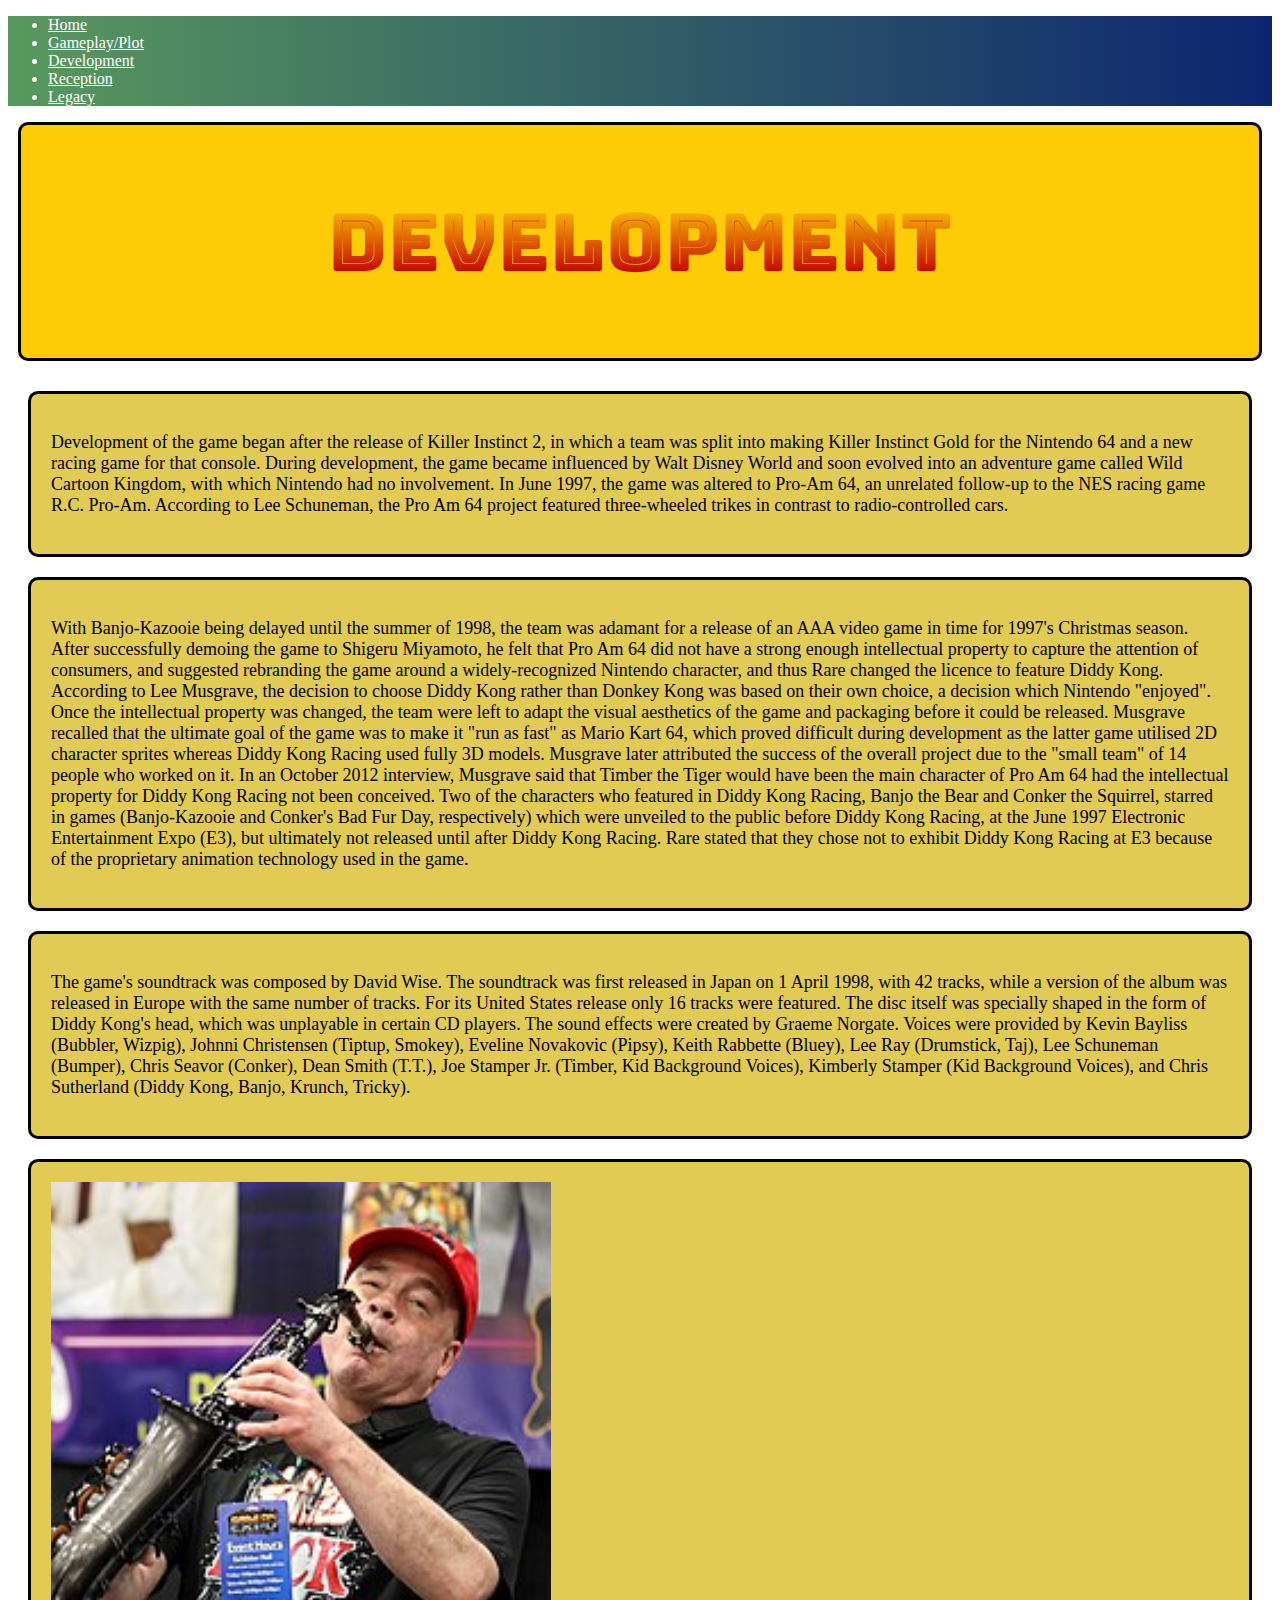
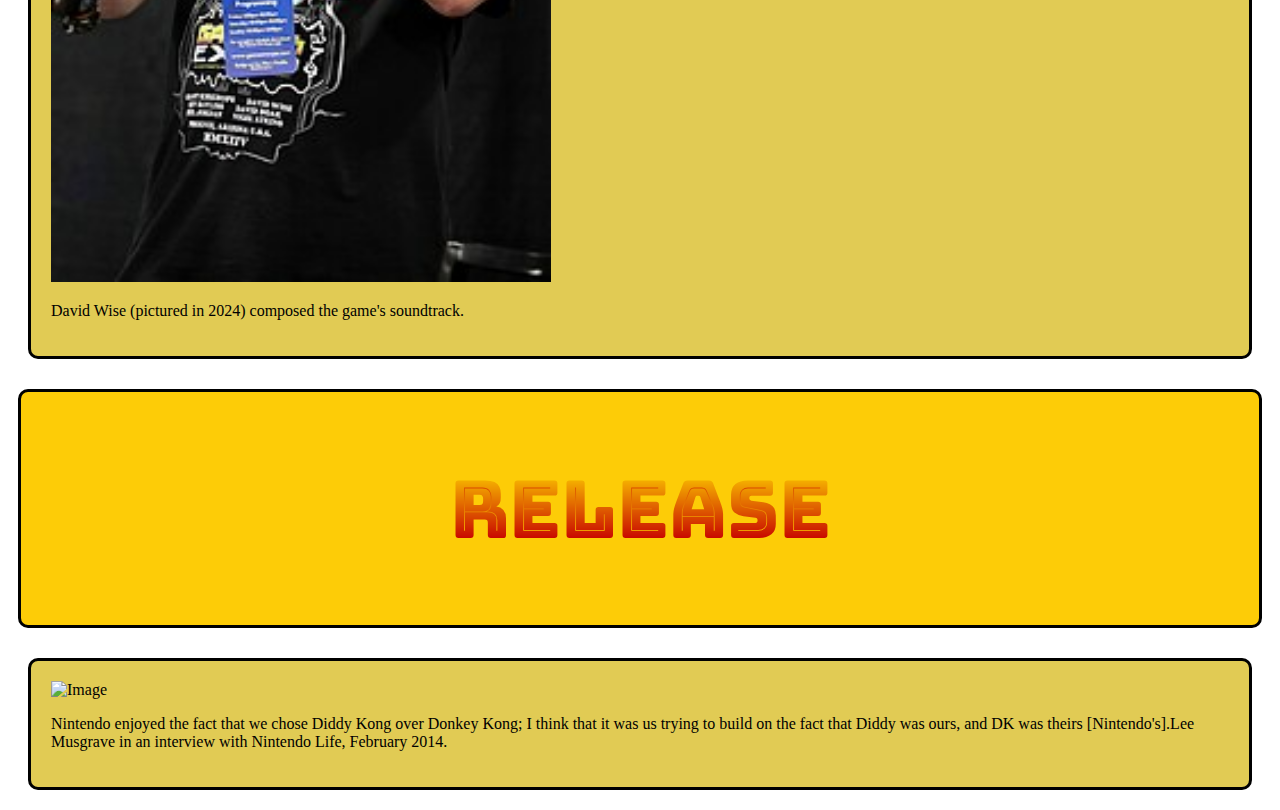
==== development.html @ 2c290278 "Merge branch 'main' of https://github.com/OliverRob06/DiddyKongRacing" ====
<!doctype html>
<html lang="en">
    <head>
        <title>Diddy Kong Racing - Development</title>
        <!-- Required meta tags -->
        <meta charset="utf-8" />
        <meta
            name="viewport"
            content="width=device-width, initial-scale=1, shrink-to-fit=no"
        />
        <!-- Bootstrap CSS v5.2.1 -->
        <link
            href="https://cdn.jsdelivr.net/npm/bootstrap@5.3.2/dist/css/bootstrap.min.css"
            rel="stylesheet"
            integrity="sha384-T3c6CoIi6uLrA9TneNEoa7RxnatzjcDSCmG1MXxSR1GAsXEV/Dwwykc2MPK8M2HN"
            crossorigin="anonymous"
        />
        <link rel="stylesheet" href="Style.css">
    </head>

    <body>
        <nav>
            <ul class="navUl nav nav-tabs" id="navId" role="tablist">
                <li class="main-item">
                    <a href="main.html" class="nav-link white-link"
                        >Home</a
                    >
                </li>
                <li class="plot-item" role="presentation">
                    <a href="Plot.html" class="nav-link white-link" 
                        >Gameplay/Plot</a
                    >
                </li>
                <li class="development-item" role="presentation">
                    <a href="development.html" class="nav-link white-link active"
                        >Development</a
                    >
                </li>
                <li class="Reception-item" role="presentation">
                    <a href="Reception.html" class="nav-link white-link" 
                        >Reception</a
                    >
                </li>
                <li class="legacy-item" role="presentation">
                    <a href="Legacy.html" class="nav-link white-link" 
                        >Legacy </a
                    >
                </li>
             </ul>

             <!-- Tab panes -->
             <div class="tab-content" id="myTabContent">
                <div class="tab-pane fade" id="main-item" role="tabpanel"></div>
                <div class="tab-pane fade" id="legacy-item" role="tabpanel"></div>
                <div class="tab-pane fade" id="Reception-item" role="tabpanel"></div>
                <div class="tab-pane fade" id="development-item" role="tabpanel"></div>
                <div class="tab-pane fade" id="plot-item" role="tabpanel"></div>
             </div>
        </nav>



        <main>
            <div class="container">
                <div class="row">
                    <div class="col-md"> 
                </div>
                    <div class="titles col-md">
                      <h1>Development</h1>
                </div>
                    <div class="col-md"> 
                    </div>
                </div> 
            </div>

            <div class="row my-4 ">
                <div class="col-md-8">
                    <div class="cardText divCardStyling para">
                        <p>Development of the game began after the release of Killer Instinct 2, in which a team
                        was split into making Killer Instinct Gold for the Nintendo 64 and a new racing game for 
                        that console. During development, the game became influenced by Walt Disney World and soon
                        evolved into an adventure game called Wild Cartoon Kingdom, with which Nintendo had no 
                        involvement. In June 1997, the game was altered to Pro-Am 64, an unrelated follow-up to 
                        the NES racing game R.C. Pro-Am. According to Lee Schuneman, the Pro Am 64 project featured
                        three-wheeled trikes in contrast to radio-controlled cars.</p>
                    </div>

                    <div class="cardText divCardStyling para">
                        <p>With Banjo-Kazooie being delayed until the summer of 1998, the team was adamant for a 
                        release of an AAA video game in time for 1997's Christmas season. After successfully demoing 
                        the game to Shigeru Miyamoto, he felt that Pro Am 64 did not have a strong enough intellectual 
                        property to capture the attention of consumers, and suggested rebranding the game around
                        a widely-recognized Nintendo character, and thus Rare changed the licence to feature 
                        Diddy Kong. According to Lee Musgrave, the decision to choose Diddy Kong rather than 
                        Donkey Kong was based on their own choice, a decision which Nintendo "enjoyed". 
                        Once the intellectual property was changed, the team were left to adapt the visual 
                        aesthetics of the game and packaging before it could be released. Musgrave 
                        recalled that the ultimate goal of the game was to make it "run as fast" as Mario Kart 64, 
                        which proved difficult during development as the latter game utilised 2D character sprites
                        whereas Diddy Kong Racing used fully 3D models. Musgrave later attributed the success
                        of the overall project due to the "small team" of 14 people who worked on it. 
                        In an October 2012 interview, Musgrave said that Timber the Tiger would have been
                        the main character of Pro Am 64 had the intellectual property for Diddy Kong Racing 
                        not been conceived. Two of the characters who featured in Diddy Kong Racing,
                        Banjo the Bear and Conker the Squirrel, starred in games (Banjo-Kazooie and Conker's 
                        Bad Fur Day, respectively) which were unveiled to the public before Diddy Kong Racing,
                        at the June 1997 Electronic Entertainment Expo (E3), but ultimately not released until 
                        after Diddy Kong Racing. Rare stated that they chose not to exhibit Diddy Kong 
                        Racing at E3 because of the proprietary animation technology used in the game.</p>
                    </div>

                    <div class="cardText divCardStyling para">
                        <p>The game's soundtrack was composed by David Wise. The soundtrack was first 
                        released in Japan on 1 April 1998, with 42 tracks, while a version of the 
                        album was released in Europe with the same number of tracks. For its United 
                        States release only 16 tracks were featured. The disc itself was specially shaped 
                        in the form of Diddy Kong's head, which was unplayable in certain CD players. 
                        The sound effects were created by Graeme Norgate. Voices were provided by Kevin 
                        Bayliss (Bubbler, Wizpig), Johnni Christensen (Tiptup, Smokey), 
                        Eveline Novakovic (Pipsy), Keith Rabbette (Bluey), Lee Ray (Drumstick, Taj),
                        Lee Schuneman (Bumper), Chris Seavor (Conker), Dean Smith (T.T.),
                        Joe Stamper Jr. (Timber, Kid Background Voices), Kimberly Stamper 
                        (Kid Background Voices), and Chris Sutherland (Diddy Kong, Banjo, Krunch, Tricky).</p>
                    </div>
               </div>

                <div class="col-md-4">
                    <div class="card shadow-lg fw-bold divCardStyling text-center">
                        <img src="david_wise.jpg" class="w-100 d-block rounded border border-3 border-dark img-fluid" height="700" width="500" alt="Image">
                
                        <div class="card-body">
                            <p class="card-text">David Wise (pictured in 2024) composed the game's soundtrack.</p>
                        </div>
                    </div>
                </div>
            </div>

            <div class="container">
                <div class="row">
                    <div class="col-md"></div>

                    <div class="titles col-md">
                        <h1>Release</h1>
                    </div>

                    <div class="col-md"></div>
                </div> 
            </div>
            <div class="row my-4 ">
                <div class="col-md-8">

                </div>
            </div>
            
            <div class="col-md-4">
                <div class="card shadow-lg fw-bold divCardStyling text-center">
                    <img src="diddy.jpg" class="w-100 d-block rounded border border-3 border-dark img-fluid" height="700" width="500" alt="Image">
            
                    <div class="card-body">
                        <p class="card-text">
                            Nintendo enjoyed the fact that we chose Diddy Kong over Donkey Kong; 
                            I think that it was us trying to build on the fact that Diddy was ours, 
                            and DK was theirs [Nintendo's].Lee Musgrave in an interview with 
                            Nintendo Life, February 2014.
                        </p>
                    </div>
                </div>
            </div>
        </div>

                
        </main>

                                                          
    
        </main>
        <footer>
            <!-- place footer here -->
        </footer>
        <!-- Bootstrap JavaScript Libraries -->
        <script
            src="https://cdn.jsdelivr.net/npm/@popperjs/core@2.11.8/dist/umd/popper.min.js"
            integrity="sha384-I7E8VVD/ismYTF4hNIPjVp/Zjvgyol6VFvRkX/vR+Vc4jQkC+hVqc2pM8ODewa9r"
            crossorigin="anonymous"
        ></script>

        <script
            src="https://cdn.jsdelivr.net/npm/bootstrap@5.3.2/dist/js/bootstrap.min.js"
            integrity="sha384-BBtl+eGJRgqQAUMxJ7pMwbEyER4l1g+O15P+16Ep7Q9Q+zqX6gSbd85u4mG4QzX+"
            crossorigin="anonymous"
        ></script>
    </body>
</html>
---- Style.css ----
/* Nav Bar */
nav {
    position: sticky;
    top: 0;
    color: white;
    z-index: 10;
}

.navUl {
    background-image: linear-gradient(90deg, #58995Eff, #0D2570ff);
}

.white-link {
    color: white;
}

/* Main body CSS */
body {
    /* background-color: #383534; */
    background-image: url("DKBackground.jpg");
    background-attachment: fixed;
    background-size: contain;
    background-position: center center;
    color: black;
}

/* #cardText {} */

.divCardStyling {
    background-color: #dcc338db;
    border: 3px solid black;
    border-radius: 10px;
    padding: 20px;
    margin: 20px;
}

#cardHeaderId{
    font-size: 40px;
    text-align: center;
    background-color: #fdcc07;
    border: 3px solid black;
    border-radius: 10px;
    padding: 10px;
    margin: 10px; 
}


#boxArt {
    width: 550px;
    height: 350px;
    border: black 5px double;
    border-radius: 10px;
    margin-bottom: 35px;
    justify-content: center;
}

#title {
    justify-content: center;
    margin: 20px;
}

.column {
    float: left;
    width: 50%;
}


.row:after {
    content: "";
    display: table;
    clear: both;
}

td {
    padding: 5px;
    margin: 10px;
    text-align: center;
    border: 1px solid black;
    border-radius: 5px;
 
}


.plot {
    padding: 10px;
    margin: 10px;
    text-align: center;
    border: black 3px solid;
    border-radius: 10px;
    font-size: 18px;
}
.para {
    font-size: 18px;
}

table, td {
    border: 1.5px solid black;
    border-collapse: separate;
}


.titles {
    font-family: 'Custom-Font';
    font-size: 40px;
    font-weight: bold;
    text-align: center;
    background-color: #fdcc07;
    border: 3px solid black;
    border-radius: 10px;
    padding: 10px;
    margin: 10px;
}

.main {
    background-color: transparent;
}

.receptionMain {
    border: 2px solid black;
    background-color: #dcc338db;
    margin: 20px;
    padding: 20px;
    border-radius: 20px;
    text-align: right;
}

@font-face {
    font-family: 'Custom-Font';
    src: url('BungeeSpice-Regular.ttf');
}

/* Legacy CSS */

.GDKRacing {
    padding-bottom: 20px !important;
}

/* Optional: you can reintroduce grid layout below if needed */
/*
.container {
    display: inline-grid;
    grid-template-columns: [first] 40px [line2] 50px [line3] auto [col4-start] 50px [five] 40px [end];
    grid-template-rows: [row1-start] 25% [row1-end] 100px [third-line] auto [last-line];
}

#LSideBar {
    grid-column-start: span 1;
    grid-column-end: 2;
}
*/

/* test */

/* COLOR REFERENCES (comments only, for dev reference) */
/*
--sapphire: #154DCDff;
--earth-yellow: #F6BD6Dff;
--poppy: #DE2D35ff;
--shamrock-green: #58995Eff;
--royal-blue-traditional: #0D2570ff;
*/
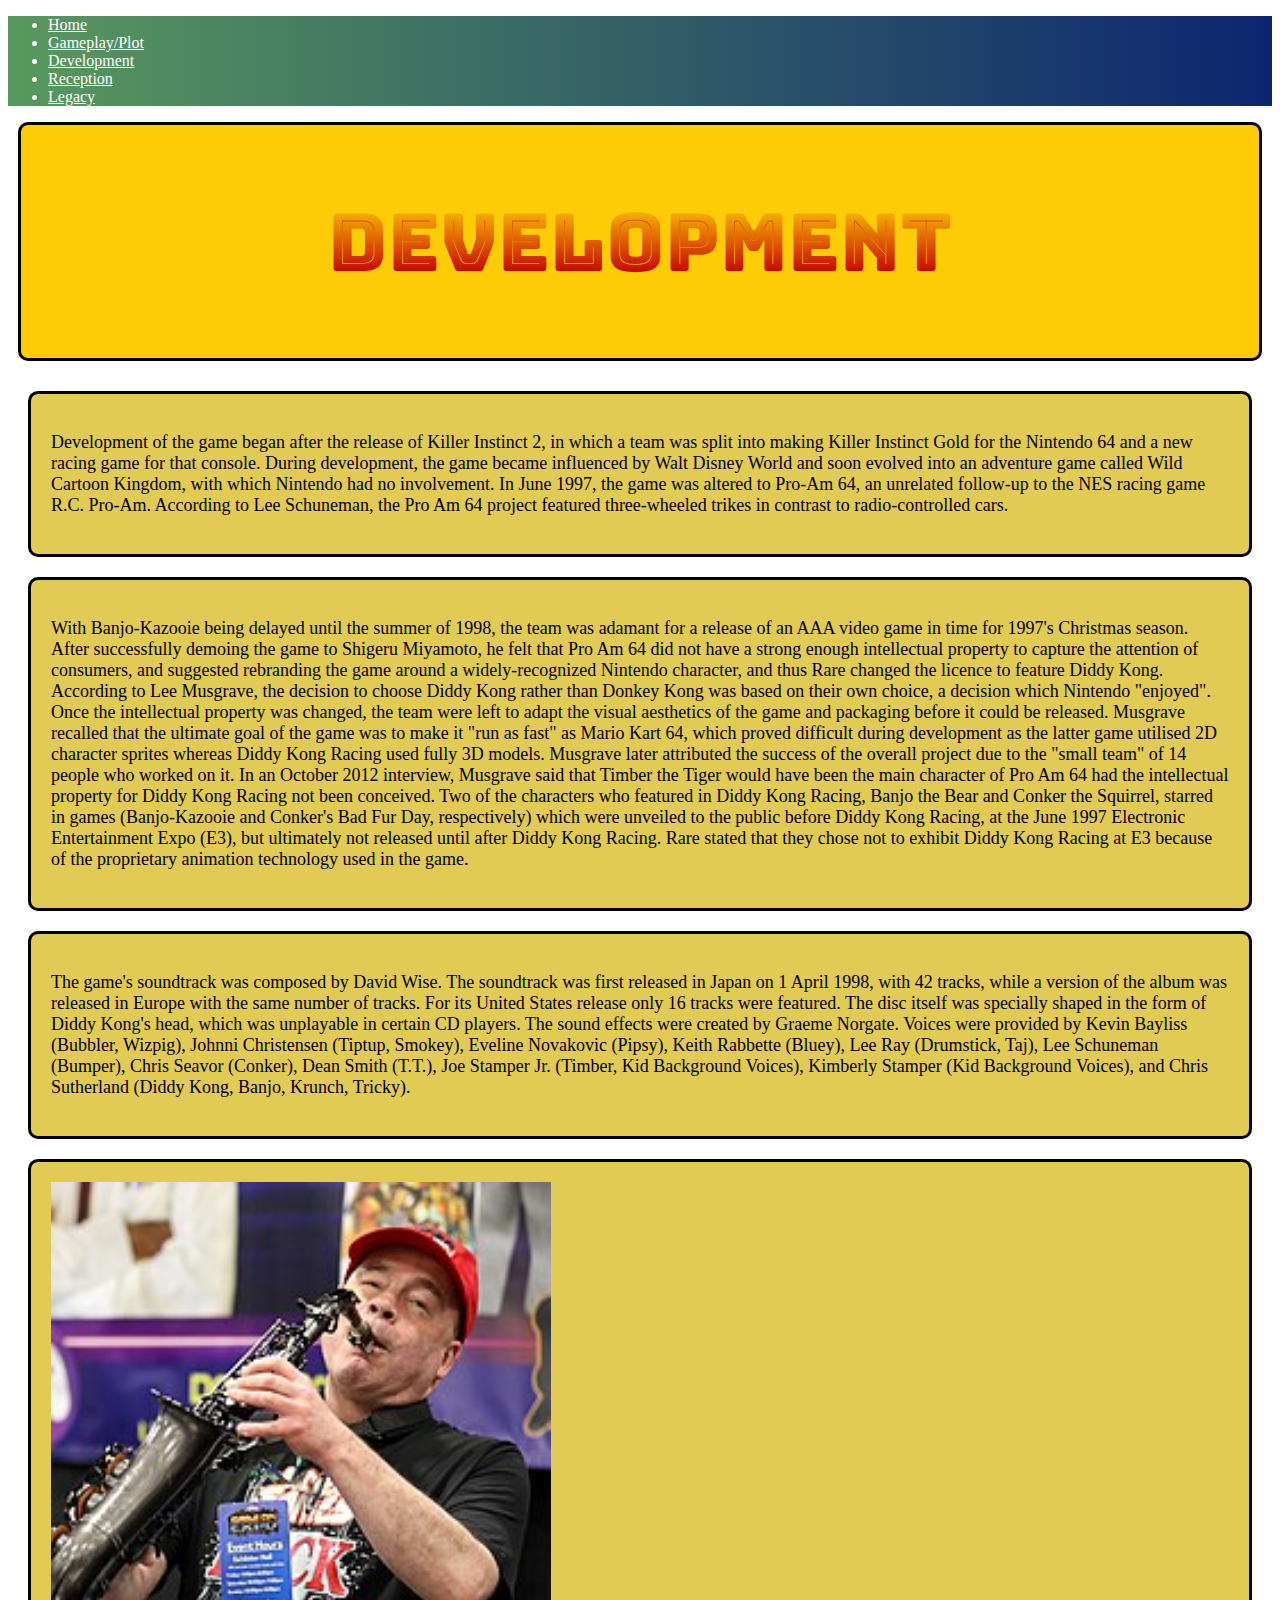
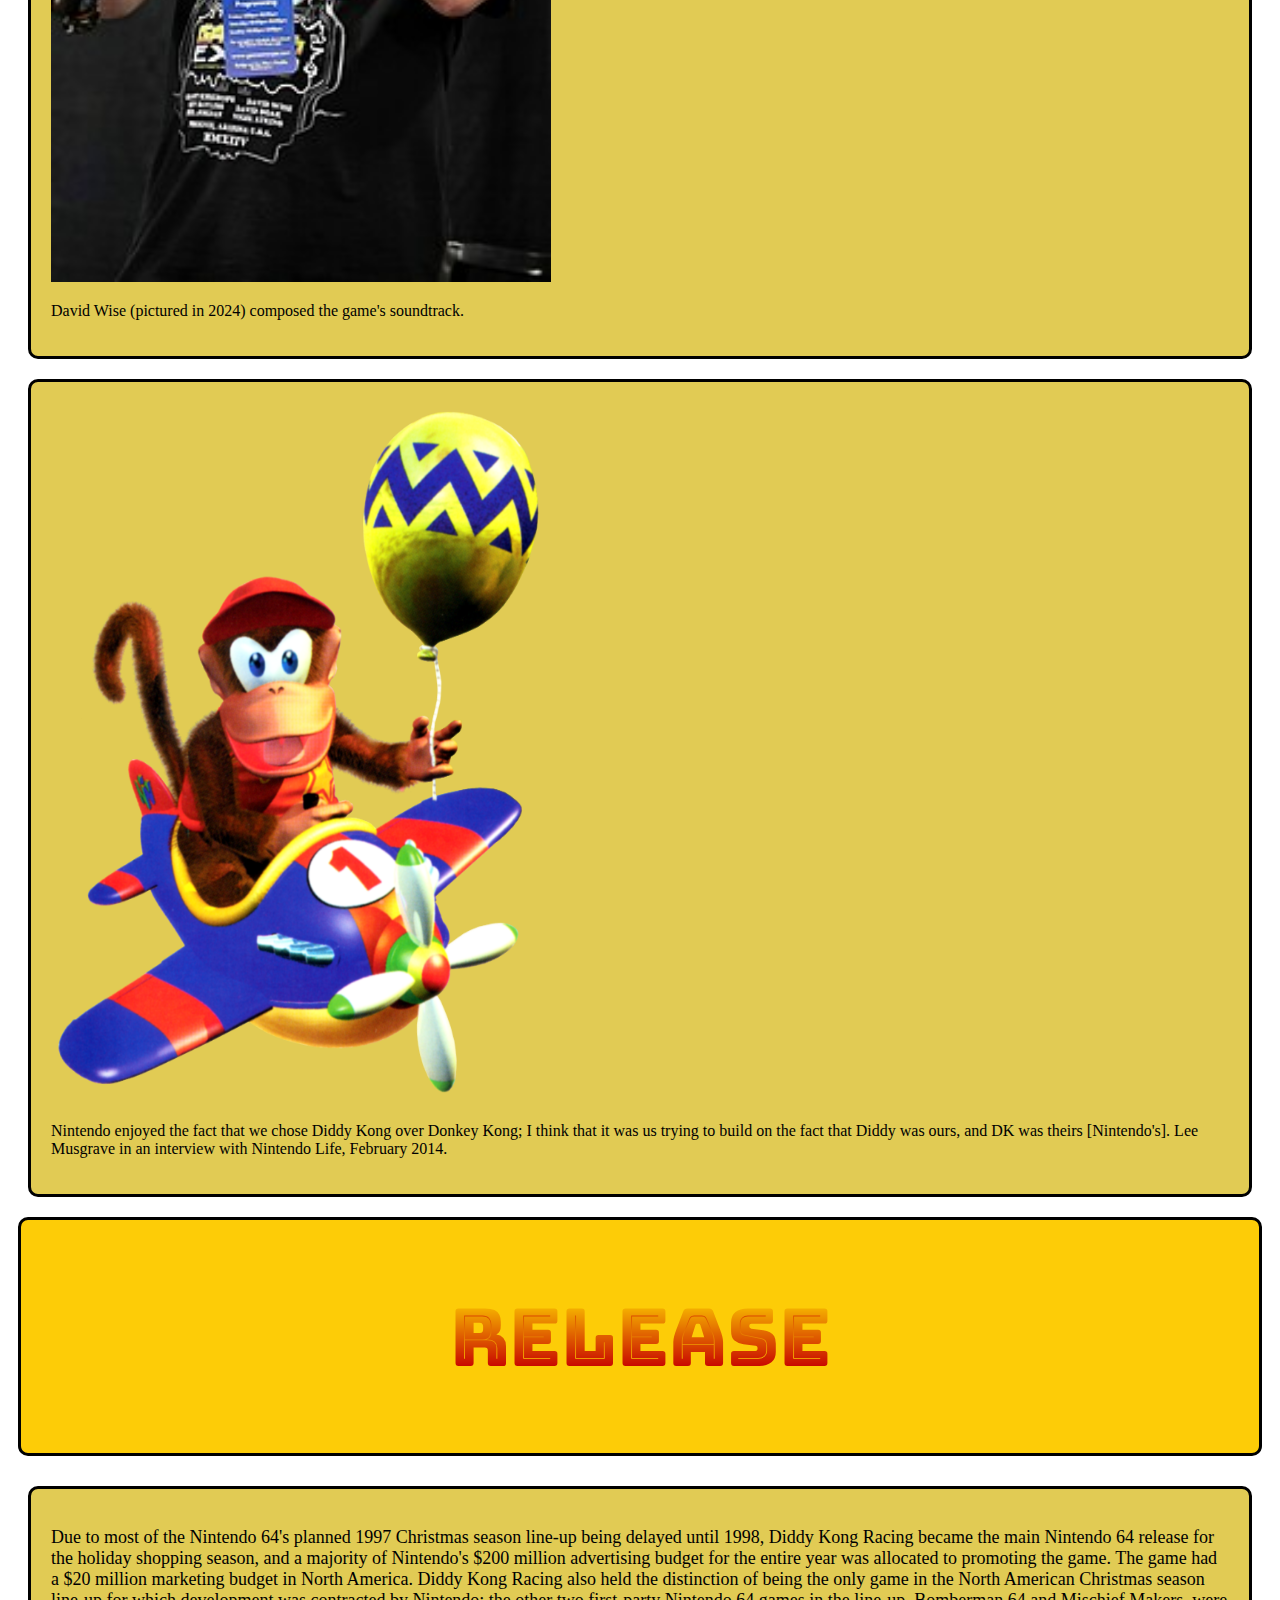
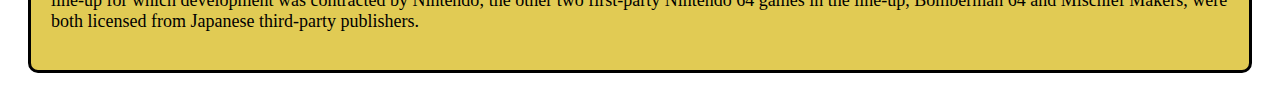
==== commit d0ea10e1: "added columns in column and text for release" ====
--- a/development.html
+++ b/development.html
@@ -63,112 +63,136 @@
         <main>
             <div class="container">
                 <div class="row">
-                    <div class="col-md"> 
-                </div>
+                    <div class="col-md"></div>
+
                     <div class="titles col-md">
-                      <h1>Development</h1>
-                </div>
-                    <div class="col-md"> 
-                    </div>
-                </div> 
-            </div>
-
-            <div class="row my-4 ">
-                <div class="col-md-8">
-                    <div class="cardText divCardStyling para">
-                        <p>Development of the game began after the release of Killer Instinct 2, in which a team
-                        was split into making Killer Instinct Gold for the Nintendo 64 and a new racing game for 
-                        that console. During development, the game became influenced by Walt Disney World and soon
-                        evolved into an adventure game called Wild Cartoon Kingdom, with which Nintendo had no 
-                        involvement. In June 1997, the game was altered to Pro-Am 64, an unrelated follow-up to 
-                        the NES racing game R.C. Pro-Am. According to Lee Schuneman, the Pro Am 64 project featured
-                        three-wheeled trikes in contrast to radio-controlled cars.</p>
-                    </div>
-
-                    <div class="cardText divCardStyling para">
-                        <p>With Banjo-Kazooie being delayed until the summer of 1998, the team was adamant for a 
-                        release of an AAA video game in time for 1997's Christmas season. After successfully demoing 
-                        the game to Shigeru Miyamoto, he felt that Pro Am 64 did not have a strong enough intellectual 
-                        property to capture the attention of consumers, and suggested rebranding the game around
-                        a widely-recognized Nintendo character, and thus Rare changed the licence to feature 
-                        Diddy Kong. According to Lee Musgrave, the decision to choose Diddy Kong rather than 
-                        Donkey Kong was based on their own choice, a decision which Nintendo "enjoyed". 
-                        Once the intellectual property was changed, the team were left to adapt the visual 
-                        aesthetics of the game and packaging before it could be released. Musgrave 
-                        recalled that the ultimate goal of the game was to make it "run as fast" as Mario Kart 64, 
-                        which proved difficult during development as the latter game utilised 2D character sprites
-                        whereas Diddy Kong Racing used fully 3D models. Musgrave later attributed the success
-                        of the overall project due to the "small team" of 14 people who worked on it. 
-                        In an October 2012 interview, Musgrave said that Timber the Tiger would have been
-                        the main character of Pro Am 64 had the intellectual property for Diddy Kong Racing 
-                        not been conceived. Two of the characters who featured in Diddy Kong Racing,
-                        Banjo the Bear and Conker the Squirrel, starred in games (Banjo-Kazooie and Conker's 
-                        Bad Fur Day, respectively) which were unveiled to the public before Diddy Kong Racing,
-                        at the June 1997 Electronic Entertainment Expo (E3), but ultimately not released until 
-                        after Diddy Kong Racing. Rare stated that they chose not to exhibit Diddy Kong 
-                        Racing at E3 because of the proprietary animation technology used in the game.</p>
-                    </div>
-
-                    <div class="cardText divCardStyling para">
-                        <p>The game's soundtrack was composed by David Wise. The soundtrack was first 
-                        released in Japan on 1 April 1998, with 42 tracks, while a version of the 
-                        album was released in Europe with the same number of tracks. For its United 
-                        States release only 16 tracks were featured. The disc itself was specially shaped 
-                        in the form of Diddy Kong's head, which was unplayable in certain CD players. 
-                        The sound effects were created by Graeme Norgate. Voices were provided by Kevin 
-                        Bayliss (Bubbler, Wizpig), Johnni Christensen (Tiptup, Smokey), 
-                        Eveline Novakovic (Pipsy), Keith Rabbette (Bluey), Lee Ray (Drumstick, Taj),
-                        Lee Schuneman (Bumper), Chris Seavor (Conker), Dean Smith (T.T.),
-                        Joe Stamper Jr. (Timber, Kid Background Voices), Kimberly Stamper 
-                        (Kid Background Voices), and Chris Sutherland (Diddy Kong, Banjo, Krunch, Tricky).</p>
-                    </div>
-               </div>
-
-                <div class="col-md-4">
-                    <div class="card shadow-lg fw-bold divCardStyling text-center">
-                        <img src="david_wise.jpg" class="w-100 d-block rounded border border-3 border-dark img-fluid" height="700" width="500" alt="Image">
-                
-                        <div class="card-body">
-                            <p class="card-text">David Wise (pictured in 2024) composed the game's soundtrack.</p>
-                        </div>
-                    </div>
-                </div>
-            </div>
-
-            <div class="container">
-                <div class="row">
-                    <div class="col-md"></div>
-
-                    <div class="titles col-md">
-                        <h1>Release</h1>
+                        <h1>Development</h1>
                     </div>
 
                     <div class="col-md"></div>
                 </div> 
             </div>
+
             <div class="row my-4 ">
-                <div class="col-md-8">
-
+                <div class="col-md-6">
+                    <div class="cardText divCardStyling para">
+                        <p>
+                            Development of the game began after the release of Killer Instinct 2, in which a team
+                            was split into making Killer Instinct Gold for the Nintendo 64 and a new racing game for 
+                            that console. During development, the game became influenced by Walt Disney World and soon
+                            evolved into an adventure game called Wild Cartoon Kingdom, with which Nintendo had no 
+                            involvement. In June 1997, the game was altered to Pro-Am 64, an unrelated follow-up to 
+                            the NES racing game R.C. Pro-Am. According to Lee Schuneman, the Pro Am 64 project featured
+                            three-wheeled trikes in contrast to radio-controlled cars.
+                        </p>
+                    </div>
+
+                    <div class="cardText divCardStyling para">
+                        <p>
+                            With Banjo-Kazooie being delayed until the summer of 1998, the team was adamant for a 
+                            release of an AAA video game in time for 1997's Christmas season. After successfully demoing 
+                            the game to Shigeru Miyamoto, he felt that Pro Am 64 did not have a strong enough intellectual 
+                            property to capture the attention of consumers, and suggested rebranding the game around
+                            a widely-recognized Nintendo character, and thus Rare changed the licence to feature 
+                            Diddy Kong. According to Lee Musgrave, the decision to choose Diddy Kong rather than 
+                            Donkey Kong was based on their own choice, a decision which Nintendo "enjoyed". 
+                            Once the intellectual property was changed, the team were left to adapt the visual 
+                            aesthetics of the game and packaging before it could be released. Musgrave 
+                            recalled that the ultimate goal of the game was to make it "run as fast" as Mario Kart 64, 
+                            which proved difficult during development as the latter game utilised 2D character sprites
+                            whereas Diddy Kong Racing used fully 3D models. Musgrave later attributed the success
+                            of the overall project due to the "small team" of 14 people who worked on it. 
+                            In an October 2012 interview, Musgrave said that Timber the Tiger would have been
+                            the main character of Pro Am 64 had the intellectual property for Diddy Kong Racing 
+                            not been conceived. Two of the characters who featured in Diddy Kong Racing,
+                            Banjo the Bear and Conker the Squirrel, starred in games (Banjo-Kazooie and Conker's 
+                            Bad Fur Day, respectively) which were unveiled to the public before Diddy Kong Racing,
+                            at the June 1997 Electronic Entertainment Expo (E3), but ultimately not released until 
+                            after Diddy Kong Racing. Rare stated that they chose not to exhibit Diddy Kong 
+                            Racing at E3 because of the proprietary animation technology used in the game.
+                        </p>
+                    </div>
+
+                    <div class="cardText divCardStyling para">
+                        <p>
+                            The game's soundtrack was composed by David Wise. The soundtrack was first 
+                            released in Japan on 1 April 1998, with 42 tracks, while a version of the 
+                            album was released in Europe with the same number of tracks. For its United 
+                            States release only 16 tracks were featured. The disc itself was specially shaped 
+                            in the form of Diddy Kong's head, which was unplayable in certain CD players. 
+                            The sound effects were created by Graeme Norgate. Voices were provided by Kevin 
+                            Bayliss (Bubbler, Wizpig), Johnni Christensen (Tiptup, Smokey), 
+                            Eveline Novakovic (Pipsy), Keith Rabbette (Bluey), Lee Ray (Drumstick, Taj),
+                            Lee Schuneman (Bumper), Chris Seavor (Conker), Dean Smith (T.T.),
+                            Joe Stamper Jr. (Timber, Kid Background Voices), Kimberly Stamper 
+                            (Kid Background Voices), and Chris Sutherland (Diddy Kong, Banjo, Krunch, Tricky).
+                        </p>
+                    </div>
                 </div>
-            </div>
-            
-            <div class="col-md-4">
-                <div class="card shadow-lg fw-bold divCardStyling text-center">
-                    <img src="diddy.jpg" class="w-100 d-block rounded border border-3 border-dark img-fluid" height="700" width="500" alt="Image">
-            
-                    <div class="card-body">
-                        <p class="card-text">
-                            Nintendo enjoyed the fact that we chose Diddy Kong over Donkey Kong; 
-                            I think that it was us trying to build on the fact that Diddy was ours, 
-                            and DK was theirs [Nintendo's].Lee Musgrave in an interview with 
-                            Nintendo Life, February 2014.
-                        </p>
+
+                <div class="col-md-6">
+                    <div class="row my-4">
+                        <!-- Top two smaller columns -->
+                        <div class="col-md-6">
+                            <div class="card shadow-lg fw-bold divCardStyling text-center">
+                                <img src="david_wise.jpg" class="w-100 d-block rounded border border-3 border-dark img-fluid" height="700" width="500" alt="Image">
+                    
+                                <div class="card-body">
+
+                                    <p class="card-text">
+                                        David Wise (pictured in 2024) composed the game's soundtrack.
+                                    </p>
+                                </div>
+                            </div>
+                        </div>
+
+                        <div class="col-md-6">
+                            <div class="card shadow-lg fw-bold divCardStyling text-center">
+                                <img src="diddy.png" class="w-100 d-block rounded border border-3 border-dark img-fluid" height="700" width="500" alt="Image">
+                        
+                                <div class="card-body">
+                                    <p class="card-text">
+                                        Nintendo enjoyed the fact that we chose Diddy Kong over Donkey Kong; 
+                                        I think that it was us trying to build on the fact that Diddy was ours, 
+                                        and DK was theirs [Nintendo's]. Lee Musgrave in an interview with 
+                                        Nintendo Life, February 2014.
+                                    </p>
+                                </div>
+                            </div>
+                        </div>
+
+                        <div class="col-12">
+                            <div class="container">
+                                <div class="row">
+                                    <div class="col-md"></div>
+                
+                                    <div class="titles col-md">
+                                        <h1>Release</h1>
+                                    </div>
+                
+                                    <div class="col-md"></div>
+                                </div>
+                                
+                                <div class="cardText divCardStyling para">
+                                    <p>
+                                        Due to most of the Nintendo 64's planned 1997 Christmas season line-up 
+                                        being delayed until 1998, Diddy Kong Racing became the main Nintendo 64 
+                                        release for the holiday shopping season, and a majority of Nintendo's 
+                                        $200 million advertising budget for the entire year was allocated to 
+                                        promoting the game. The game had a $20 million marketing budget in 
+                                        North America. Diddy Kong Racing also held the distinction of being the 
+                                        only game in the North American Christmas season line-up for which development 
+                                        was contracted by Nintendo; the other two first-party Nintendo 64 games 
+                                        in the line-up, Bomberman 64 and Mischief Makers, were both licensed 
+                                        from Japanese third-party publishers.
+                                    </p>
+                                </div>
+
+                            </div>
+                        </div>
                     </div>
                 </div>
-            </div>
-        </div>
-
-                
+            </div>                
         </main>
 
                                                           
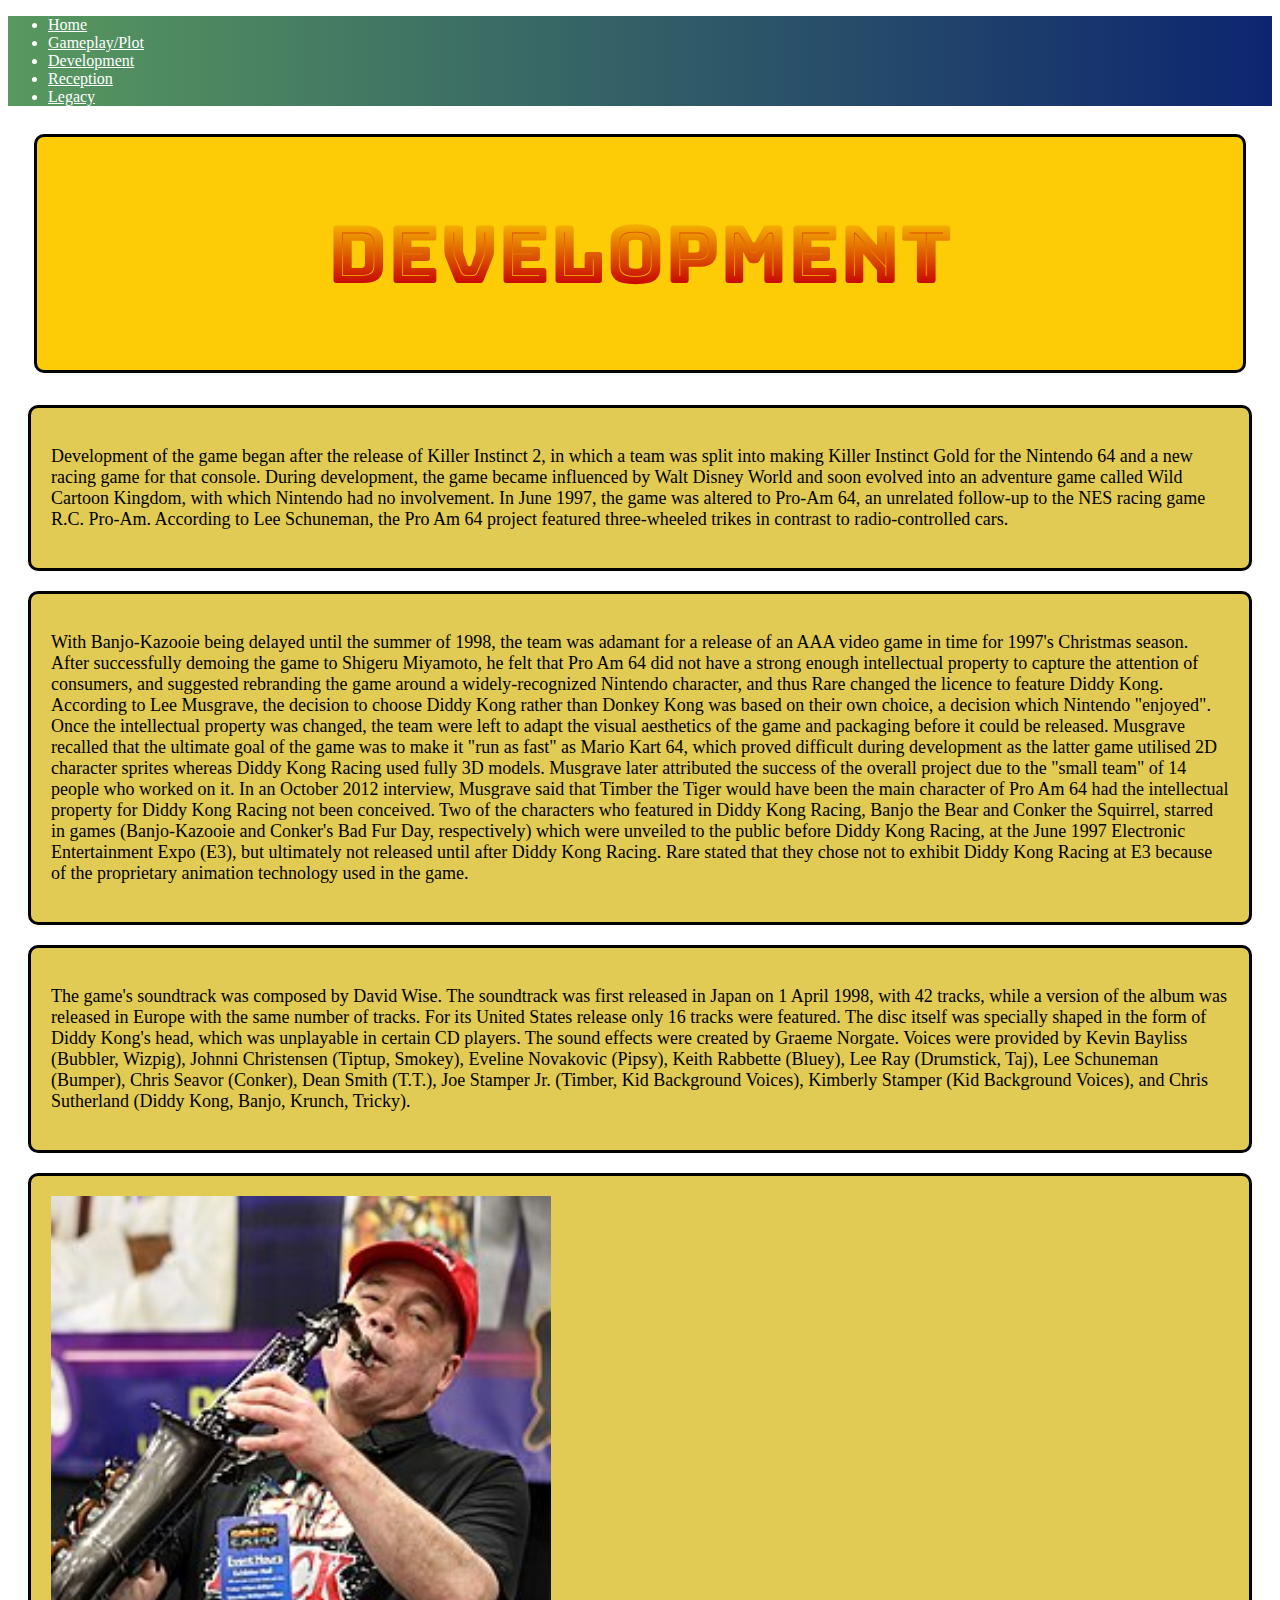
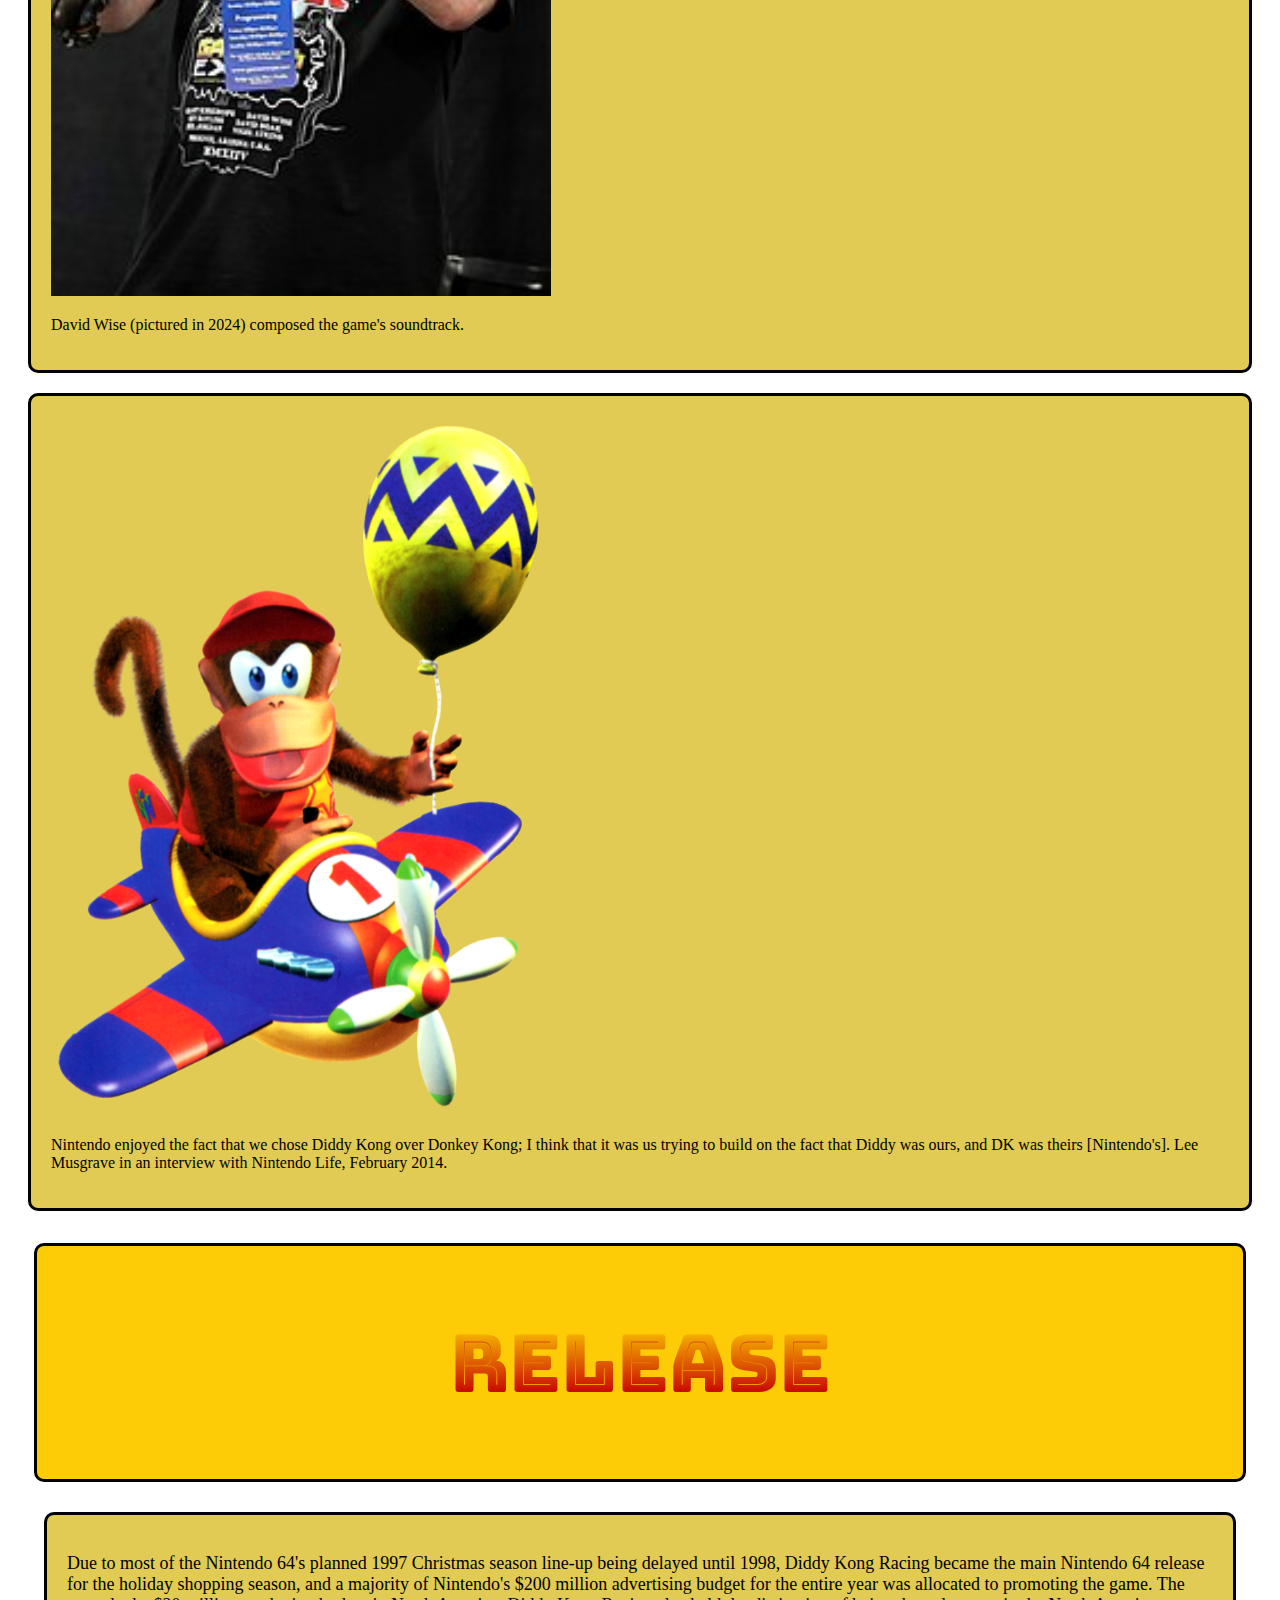
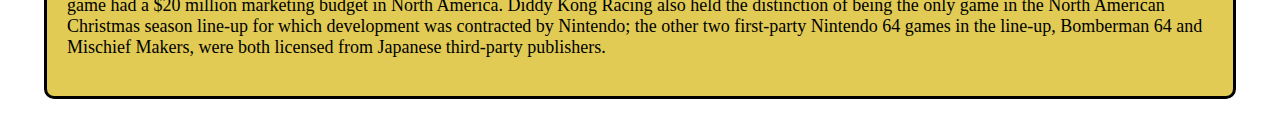
==== commit 56a1d31f: "changed css" ====
--- a/development.html
+++ b/development.html
@@ -138,10 +138,10 @@
                                 <img src="david_wise.jpg" class="w-100 d-block rounded border border-3 border-dark img-fluid" height="700" width="500" alt="Image">
                     
                                 <div class="card-body">
-
                                     <p class="card-text">
                                         David Wise (pictured in 2024) composed the game's soundtrack.
                                     </p>
+                                    
                                 </div>
                             </div>
                         </div>
--- a/Style.css
+++ b/Style.css
@@ -3,7 +3,7 @@
     position: sticky;
     top: 0;
     color: white;
-    z-index: 10;
+    z-index: 100;   
 }
 
 .navUl {
@@ -160,4 +160,44 @@
 --royal-blue-traditional: #0D2570ff;
 */
 
-
+.card-carousel{
+    box-shadow: 0 4px 8px 0 rgba(0,0,0,0.2);
+    transition: 0.3s;
+    margin: 30px;
+    background-image: linear-gradient(180deg, rgb(191, 22, 22), #dcc338db);
+    border-radius: 30px;
+    text-align: center;
+    border-top: black;
+}
+
+    .card:hover {
+        box-shadow: 0 8px 16px 0 rgba(0,0,0,0.2);
+    }
+
+  .container {
+    padding: 2px 16px;
+  }
+
+.card-image{
+    border: 3px solid black;
+    border-radius: 30px;
+    
+    
+}
+
+.column2{
+    float: left;
+    width: 33%;
+}
+
+.row:after{
+    content: "";
+    display: table;
+    clear:both;
+}
+
+@media screen and (max-width: 600px) {
+    .column {
+      width: 100%;
+    }
+}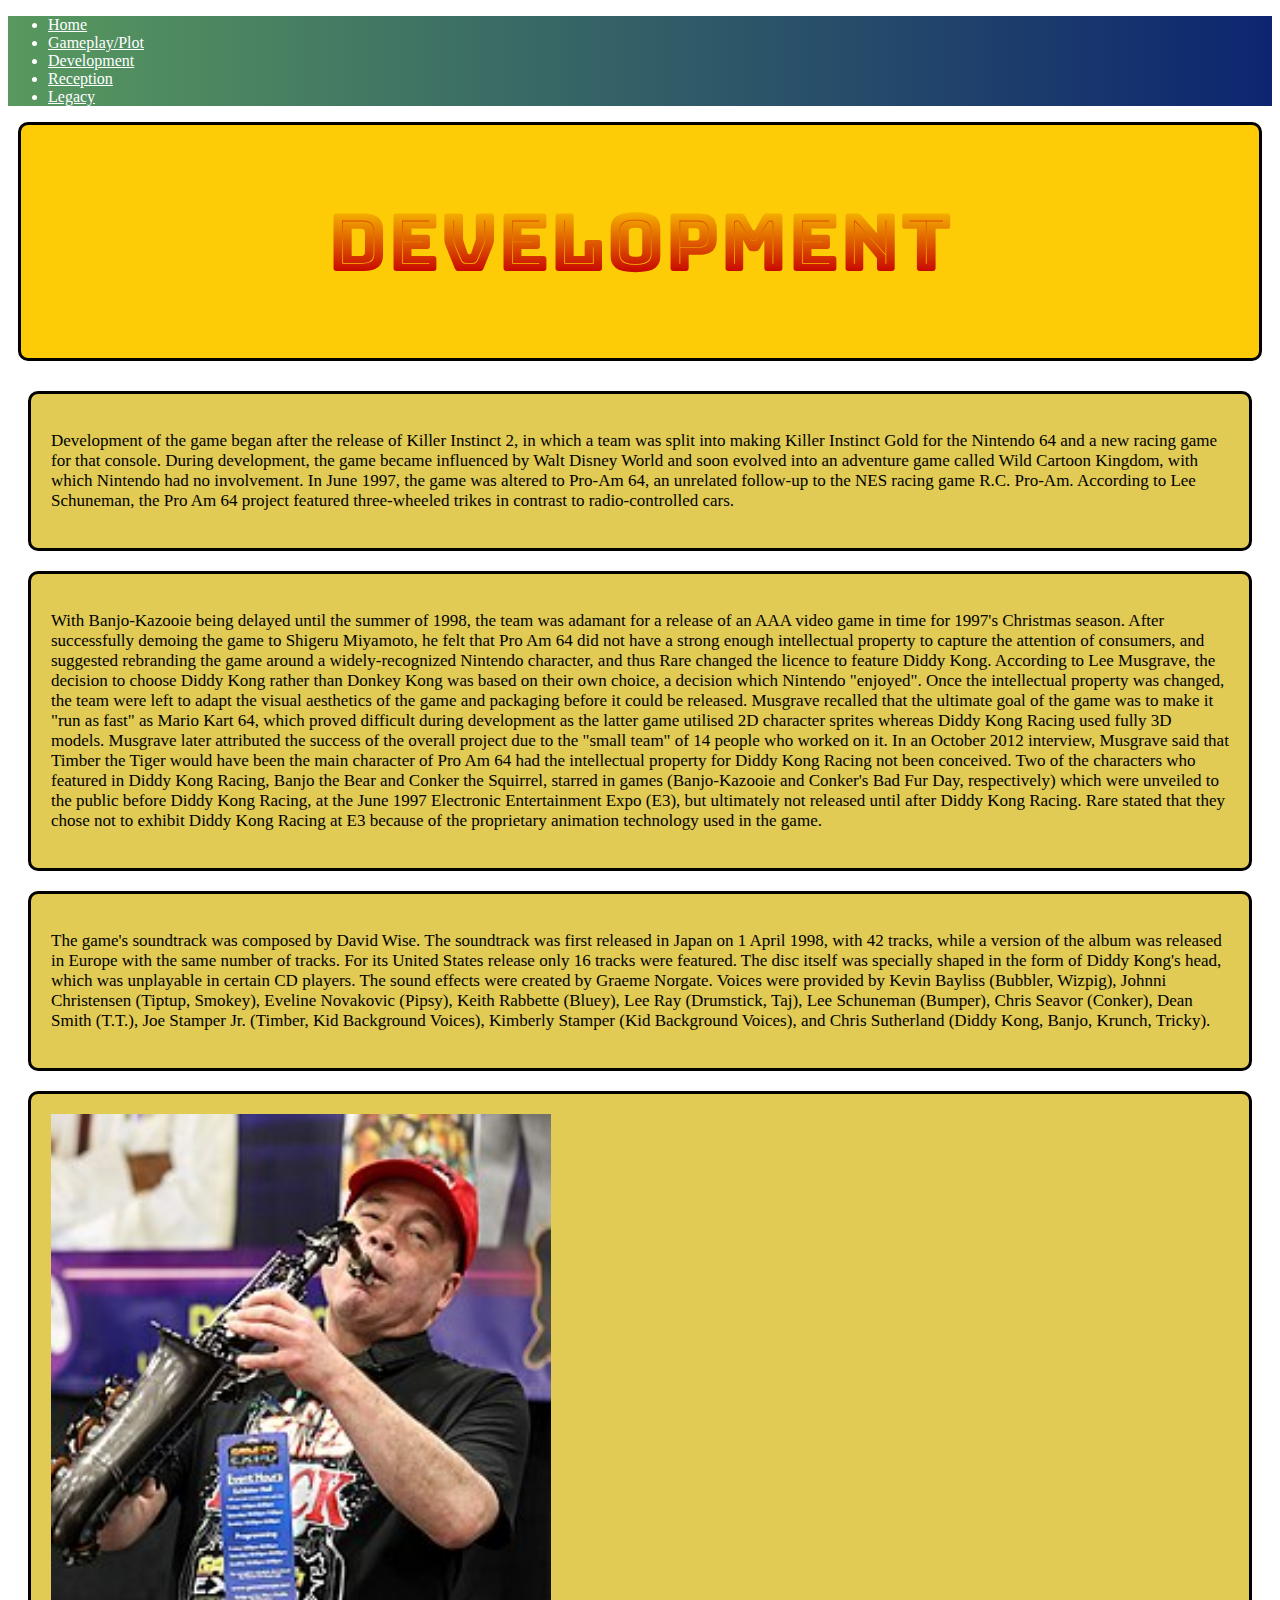
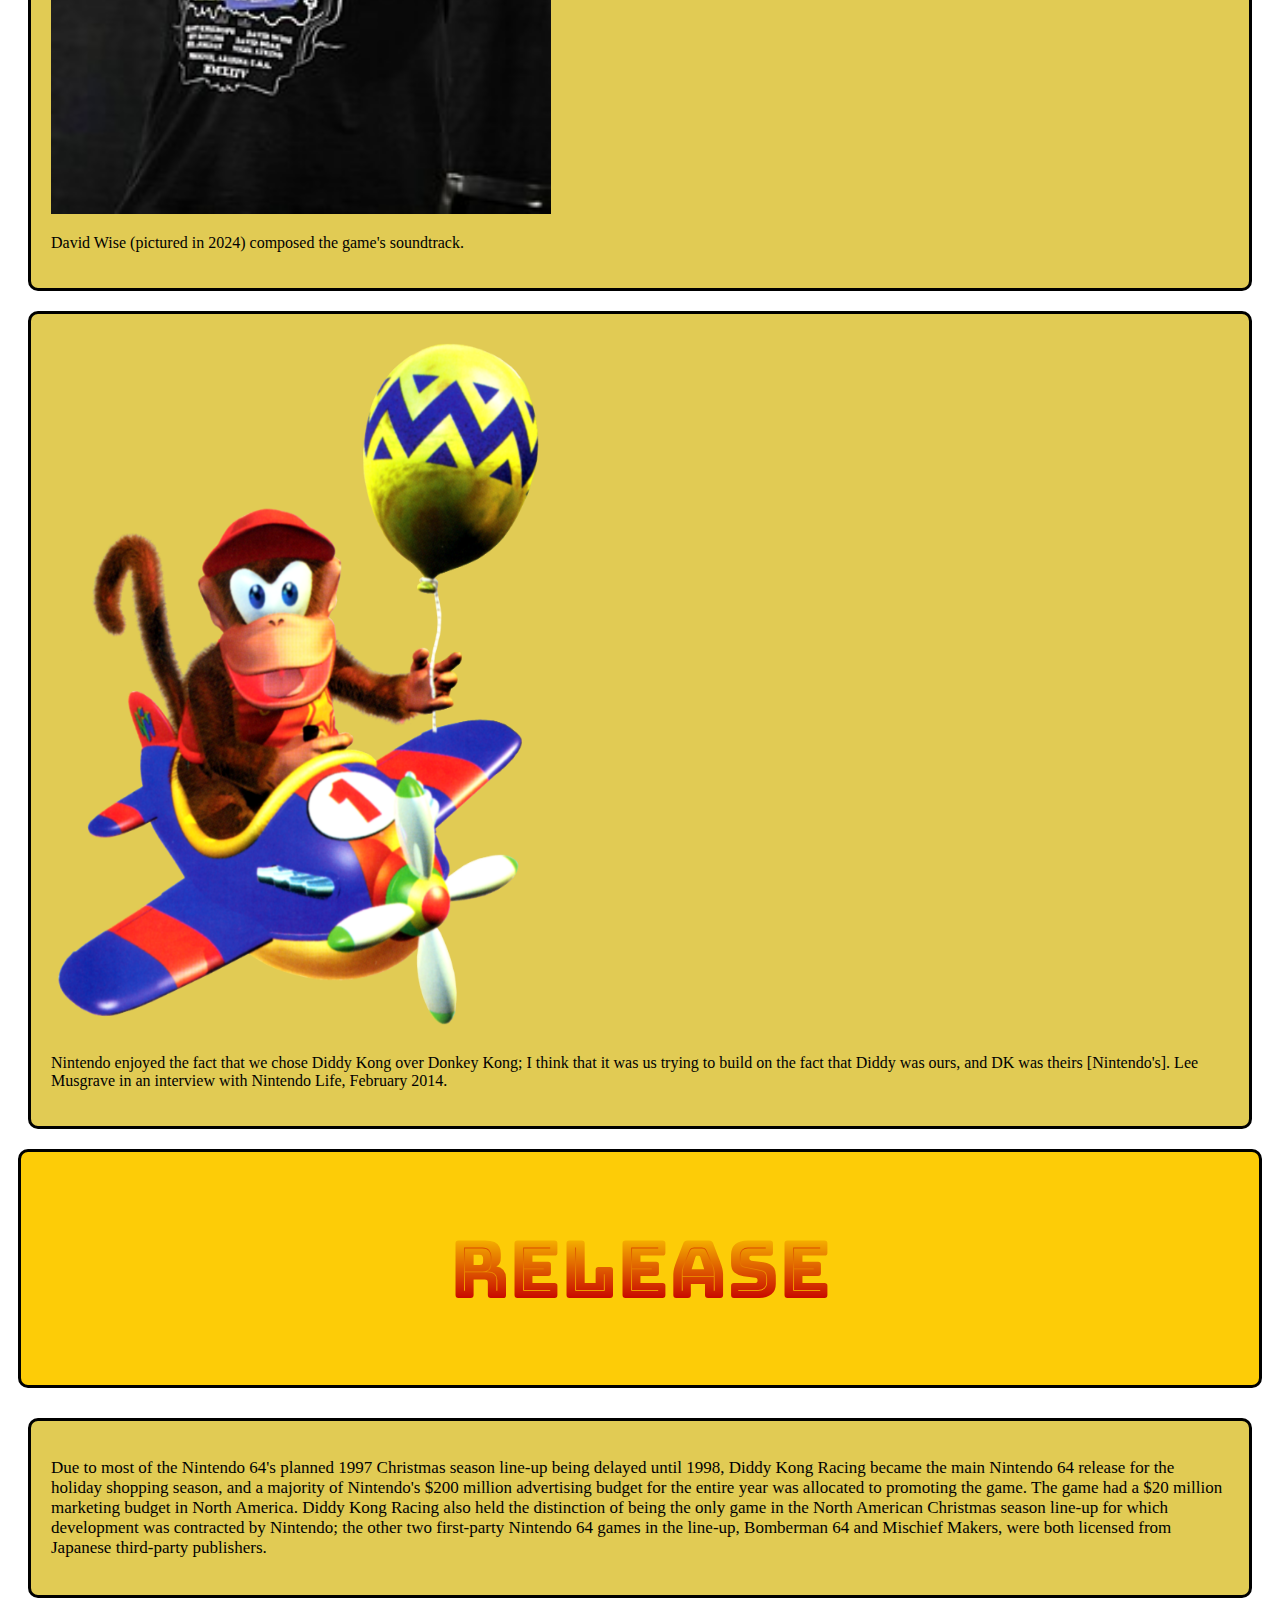
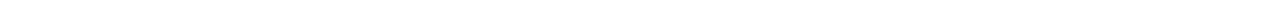
==== commit 4736d103: "reviewed develpoment.html" ====
--- a/development.html
+++ b/development.html
@@ -3,18 +3,18 @@
     <head>
         <title>Diddy Kong Racing - Development</title>
         <!-- Required meta tags -->
-        <meta charset="utf-8" />
+        <meta charset="utf-8" >
         <meta
             name="viewport"
             content="width=device-width, initial-scale=1, shrink-to-fit=no"
-        />
+        >
         <!-- Bootstrap CSS v5.2.1 -->
         <link
             href="https://cdn.jsdelivr.net/npm/bootstrap@5.3.2/dist/css/bootstrap.min.css"
             rel="stylesheet"
             integrity="sha384-T3c6CoIi6uLrA9TneNEoa7RxnatzjcDSCmG1MXxSR1GAsXEV/Dwwykc2MPK8M2HN"
             crossorigin="anonymous"
-        />
+        >
         <link rel="stylesheet" href="Style.css">
     </head>
 
@@ -197,7 +197,6 @@
 
                                                           
     
-        </main>
         <footer>
             <!-- place footer here -->
         </footer>
@@ -215,3 +214,6 @@
         ></script>
     </body>
 </html>
+
+
+<!-- code reviewed by jake looks all good -->--- a/Style.css
+++ b/Style.css
@@ -82,21 +82,21 @@
 
 
 .plot {
-    padding: 10px;
+    padding: 0px 23px 0px 23px;
     margin: 10px;
     text-align: center;
-    border: black 3px solid;
-    border-radius: 10px;
-    font-size: 18px;
+    border: black 5px solid;
+    border-radius: 10px;
 }
 .para {
-    font-size: 18px;
+    font-size: 17px;
 }
 
 table, td {
     border: 1.5px solid black;
     border-collapse: separate;
 }
+
 
 
 .titles {
@@ -129,11 +129,150 @@
     src: url('BungeeSpice-Regular.ttf');
 }
 
+.hide {
+    display: none;
+}
+
 /* Legacy CSS */
 
-.GDKRacing {
-    padding-bottom: 20px !important;
-}
+.GDKRacing{
+ border: solid #05a005 3px;
+ border-radius: 8px;   
+}
+.LcardStyling {
+    margin: 10px;
+    padding:20px;
+    background-color: #dcc338db !important;
+    border: solid black 3px !important;
+}
+
+
+/* Reception CSS*/
+
+.slide-container{
+    max-width: 1200px;
+    width: 100%;
+    background-color: transparent;
+    padding: 40px 0;
+    margin: 40px;
+}
+
+.slide-content{
+    margin: 0 40px;
+}
+
+.image-content, .card-content{
+    display: flex;
+    flex-direction: column;
+    align-items: center;
+    padding: 10px 14px;
+}
+
+.image-content{
+    position: relative;
+    row-gap: 5px;
+    padding: 25px 0;
+}
+
+.overlay{
+    position: absolute;
+    border-radius: 25px 25px 0 25px;
+    left: 0;
+    top: 0;
+    height: 100%;
+    width: 100%;
+    background: #DE2D35ff;
+}
+
+.overlay::before, .overlay::after{
+    content: '';
+    position: absolute;
+    right: 0;
+    bottom: -40px;
+    height: 40px;
+    width: 40px;
+    background-color: #DE2D35ff;
+}
+
+.overlay::after{
+    border-radius: 0 25px 0 0;
+    background-color: #E0E1DD;
+}
+
+.Receptioncard{
+    width: 320px;
+    border-radius: 25px;
+    background-color: #E0E1DD;
+}
+
+
+.card-image {
+    position: relative;
+    width: 150px; 
+    height: 150px; 
+    border-radius: 50%;
+    padding: 3px;
+    display: flex; 
+    justify-content: center; 
+    align-items: center; 
+    overflow: hidden; 
+}
+
+.card-image .card-img {
+    width: 100%; 
+    height: 100%; 
+    object-fit: contain;     
+    border-radius: 50%; 
+}
+
+
+.title{
+    font-size: 18px;
+    font-weight: 500;
+    color: #333;
+}
+
+.description{
+    font-size: 15px;
+    color: #707070;
+    text-align: center;
+}
+.button{
+    border: none;
+    font-size: 15px;
+    color: #fff;
+    padding: 8px 16px;
+    background-color: #DE2D35ff;
+    border-radius: 6px;
+    margin: 14px;
+    cursor: pointer;
+    transition: all 0.3s ease;
+}
+
+.button:hover{
+    background: #1B263B;
+}
+
+.card-wrapper {
+    gap: 20px;
+    justify-content: center; 
+}
+
+
+
+
+
+
+
+
+
+
+
+
+
+
+
+
 
 /* Optional: you can reintroduce grid layout below if needed */
 /*
@@ -149,7 +288,6 @@
 }
 */
 
-/* test */
 
 /* COLOR REFERENCES (comments only, for dev reference) */
 /*
@@ -160,44 +298,3 @@
 --royal-blue-traditional: #0D2570ff;
 */
 
-.card-carousel{
-    box-shadow: 0 4px 8px 0 rgba(0,0,0,0.2);
-    transition: 0.3s;
-    margin: 30px;
-    background-image: linear-gradient(180deg, rgb(191, 22, 22), #dcc338db);
-    border-radius: 30px;
-    text-align: center;
-    border-top: black;
-}
-
-    .card:hover {
-        box-shadow: 0 8px 16px 0 rgba(0,0,0,0.2);
-    }
-
-  .container {
-    padding: 2px 16px;
-  }
-
-.card-image{
-    border: 3px solid black;
-    border-radius: 30px;
-    
-    
-}
-
-.column2{
-    float: left;
-    width: 33%;
-}
-
-.row:after{
-    content: "";
-    display: table;
-    clear:both;
-}
-
-@media screen and (max-width: 600px) {
-    .column {
-      width: 100%;
-    }
-}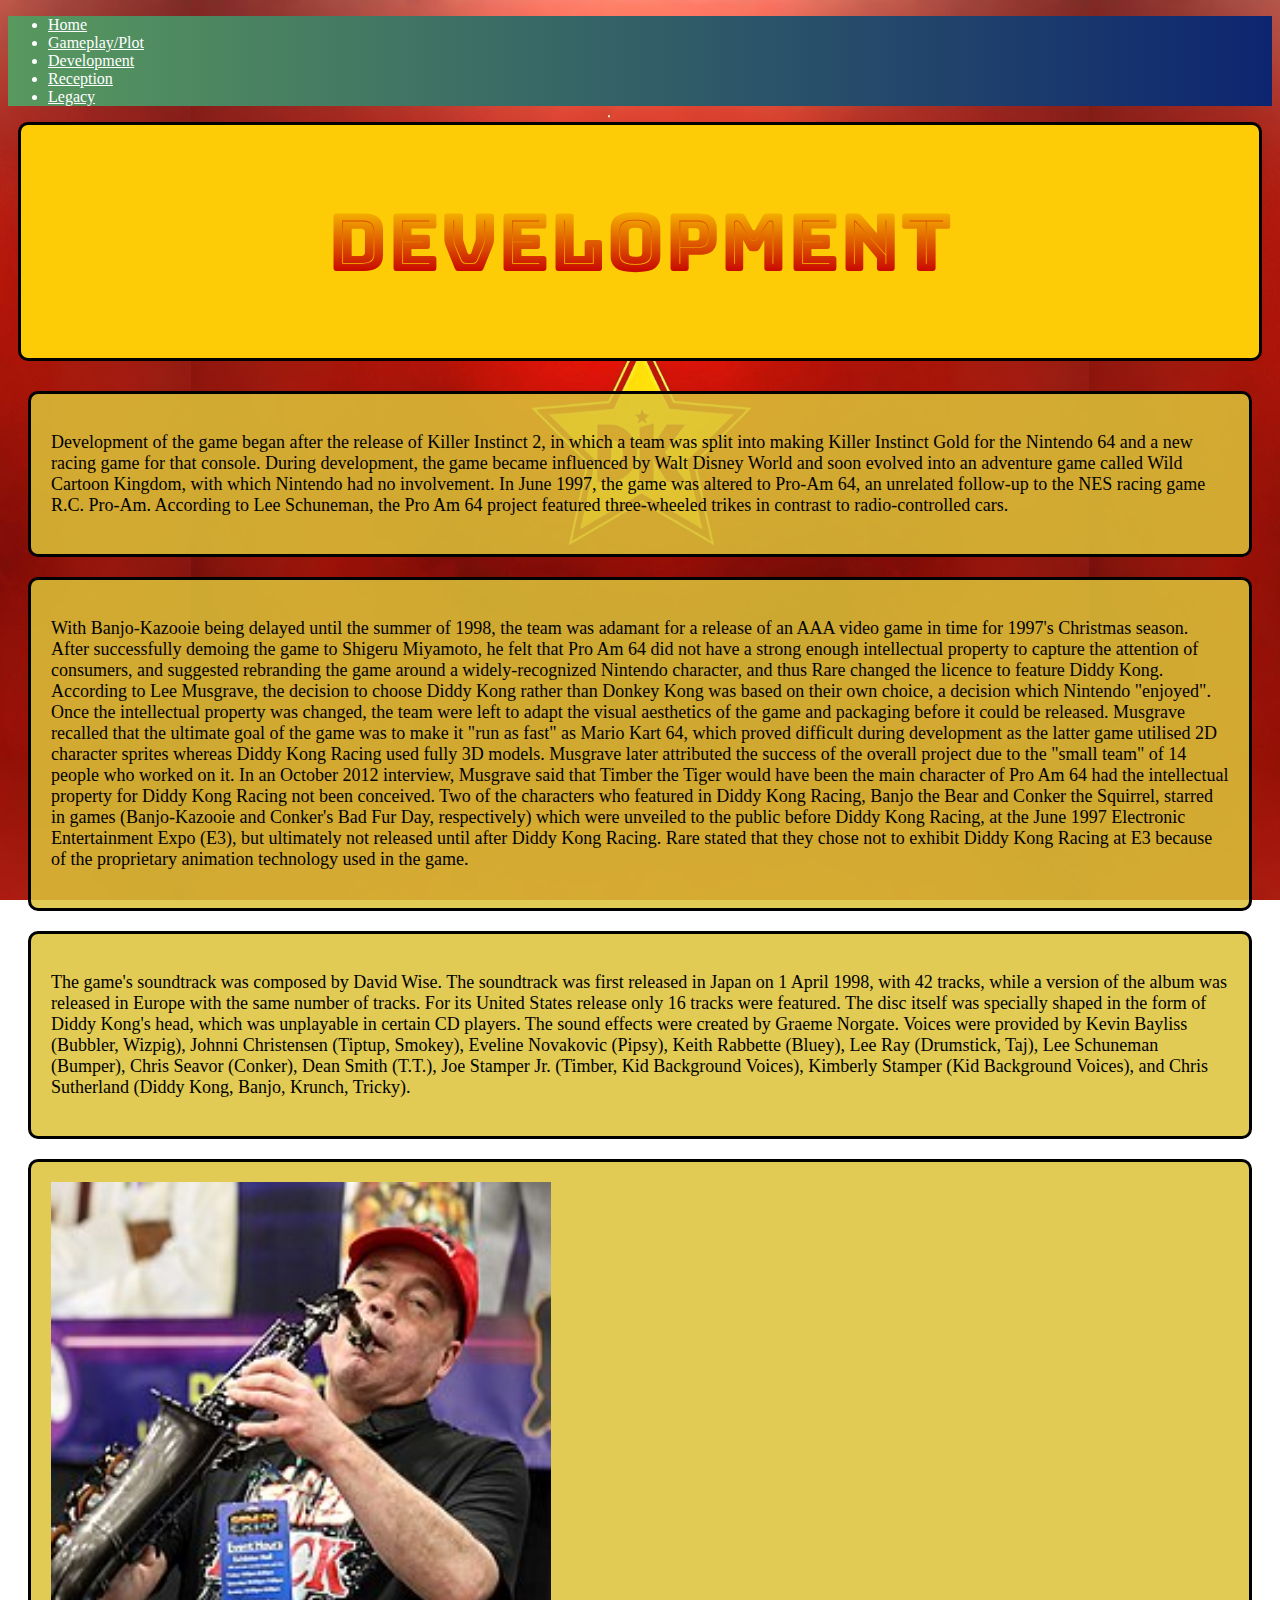
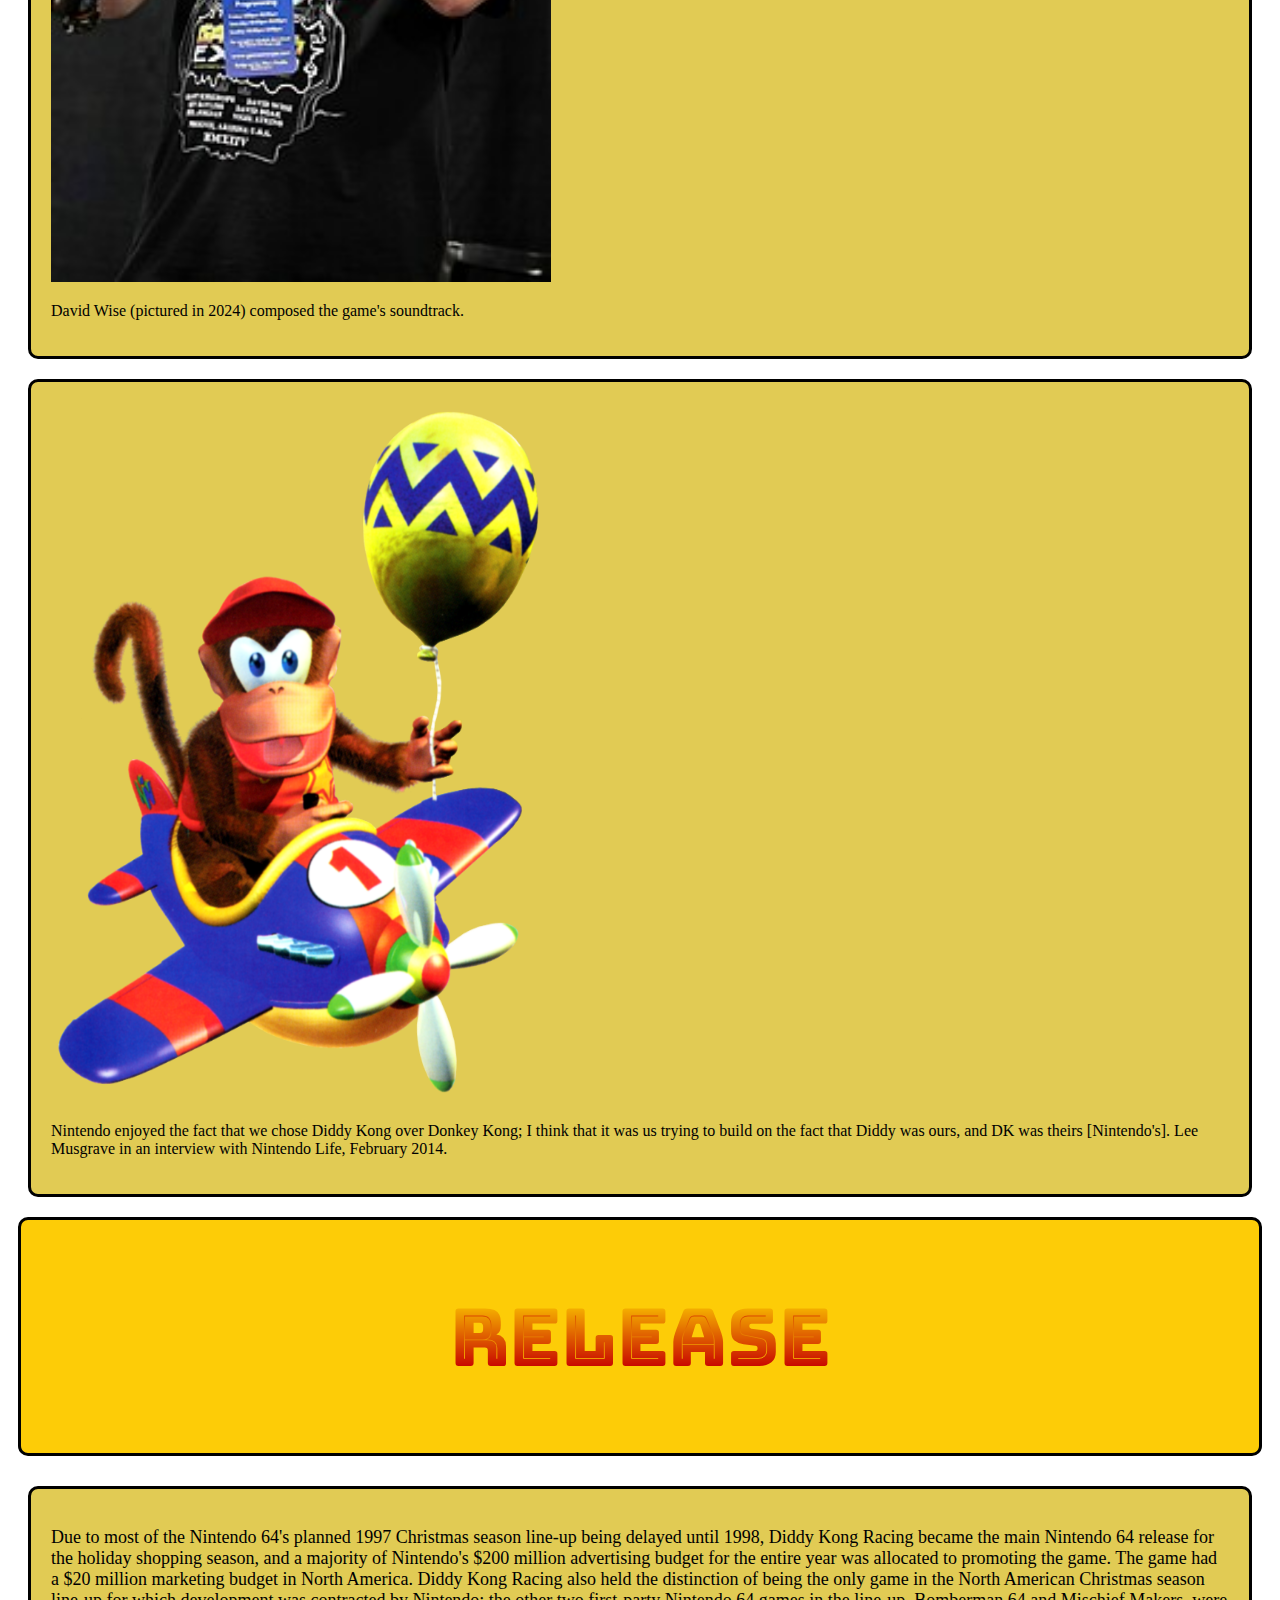
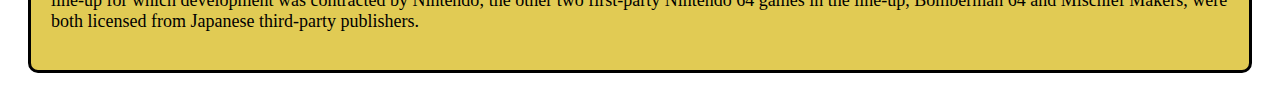
==== commit 48cb76ac: "Development Updated Img src" ====
--- a/development.html
+++ b/development.html
@@ -135,7 +135,7 @@
                         <!-- Top two smaller columns -->
                         <div class="col-md-6">
                             <div class="card shadow-lg fw-bold divCardStyling text-center">
-                                <img src="david_wise.jpg" class="w-100 d-block rounded border border-3 border-dark img-fluid" height="700" width="500" alt="Image">
+                                <img src="Images/david_wise.jpg" class="w-100 d-block rounded border border-3 border-dark img-fluid" height="700" width="500" alt="Image">
                     
                                 <div class="card-body">
                                     <p class="card-text">
@@ -148,7 +148,7 @@
 
                         <div class="col-md-6">
                             <div class="card shadow-lg fw-bold divCardStyling text-center">
-                                <img src="diddy.png" class="w-100 d-block rounded border border-3 border-dark img-fluid" height="700" width="500" alt="Image">
+                                <img src="Images/diddy.png" class="w-100 d-block rounded border border-3 border-dark img-fluid" height="700" width="500" alt="Image">
                         
                                 <div class="card-body">
                                     <p class="card-text">
--- a/Style.css
+++ b/Style.css
@@ -1,3 +1,4 @@
+
 /* Nav Bar */
 nav {
     position: sticky;
@@ -17,7 +18,7 @@
 /* Main body CSS */
 body {
     /* background-color: #383534; */
-    background-image: url("DKBackground.jpg");
+    background-image: url("Images/DKBackground.jpg");
     background-attachment: fixed;
     background-size: contain;
     background-position: center center;
@@ -43,6 +44,83 @@
     padding: 10px;
     margin: 10px; 
 }
+
+/*plot CSS*/
+
+/* adds interactivity to rows */
+.plotRow {
+    display: flex;
+    flex-wrap: wrap;
+    justify-content: space-between;
+}
+
+
+/* insurses that columns fit next to each other with correct padding */
+.plotCols {
+    flex: 0 0 46%; 
+    max-width: 46%;
+}
+
+/* makes sure that the columns are responsive and stack on top of each other when the screen is smaller than 1200px */
+@media (max-width: 1200px) {
+    .plotCols {
+        flex: 0 0 100%;
+        max-width: 100%;
+    }
+}
+
+
+/* heading of the card in plot */
+#cardHeaderId{
+    font-size: 40px;
+    text-align: center;
+    background-color: #fdcc07;
+    border: 3px solid black;
+    border-radius: 10px;
+    padding: 10px;
+    margin: 10px; 
+}
+
+/* text of the card in plot */
+.plotCardText {
+    padding: 10px;
+    margin: 10px;
+    text-align: center;
+    border: black 3px solid;
+    border-radius: 10px;
+    font-size: 18px;
+}
+
+
+/* subheadings of the paragraphs in plot */
+.subheading {
+    text-align: center;
+    background-color: #fdcc07;
+    border: 3px solid black;
+    border-radius: 10px;
+    padding: 5px;
+    margin: 5px;  
+    box-sizing: border-box;
+    overflow-wrap: break-word;
+    word-break: break-word;
+}
+
+/* footer in plot */
+.plotFooter{
+    text-align: center;
+    color: white;
+    background-color: rgb(40, 42, 46); 
+    padding: 10px;
+}
+
+
+/* paragraph text size in plot */
+.para {
+    font-size: 18px;
+}
+
+/*end of plot css*/
+
 
 
 #boxArt {
@@ -81,17 +159,6 @@
 }
 
 
-.plot {
-    padding: 0px 23px 0px 23px;
-    margin: 10px;
-    text-align: center;
-    border: black 5px solid;
-    border-radius: 10px;
-}
-.para {
-    font-size: 17px;
-}
-
 table, td {
     border: 1.5px solid black;
     border-collapse: separate;
@@ -126,14 +193,17 @@
 
 @font-face {
     font-family: 'Custom-Font';
-    src: url('BungeeSpice-Regular.ttf');
-}
+    src: url('fontImport/BungeeSpice-Regular.ttf');
+}
+
+/* Legacy CSS */
 
 .hide {
-    display: none;
-}
-
-/* Legacy CSS */
+    display: none !important;
+}
+.shown:hover + .hide {
+    display: flex !important;
+} 
 
 .GDKRacing{
  border: solid #05a005 3px;
@@ -144,6 +214,14 @@
     padding:20px;
     background-color: #dcc338db !important;
     border: solid black 3px !important;
+}
+
+#DSBackground {
+    z-index: 1;
+}
+
+#soundDiv {
+    width: 350px;
 }
 
 
@@ -216,6 +294,7 @@
     justify-content: center; 
     align-items: center; 
     overflow: hidden; 
+    background-color: #dcc338db;
 }
 
 .card-image .card-img {
@@ -250,7 +329,7 @@
 }
 
 .button:hover{
-    background: #1B263B;
+    background: #dcc338db;
 }
 
 .card-wrapper {
@@ -258,19 +337,339 @@
     justify-content: center; 
 }
 
-
-
-
-
-
-
-
-
-
-
-
-
-
+.card-content, h2{
+    font-size: 15px;
+    text-align: center;
+    position: relative;/* Nav Bar */
+    nav {
+        position: sticky;
+        top: 0;
+        color: white;
+        z-index: 100;   
+    }
+    
+    .navUl {
+        background-image: linear-gradient(90deg, #58995Eff, #0D2570ff);
+    }
+    
+    .white-link {
+        color: white;
+    }
+    
+    /* Main body CSS */
+    body {
+        background-image: url("DKBackground.jpg");
+        background-attachment: fixed;
+        background-size: contain;
+        background-position: center center;
+        color: black;
+        font-family: Arial, sans-serif; /* Fallback font */
+    }
+    
+    /* #cardText {} */
+    
+    .divCardStyling {
+        background-color: #dcc338db;
+        border: 3px solid black;
+        border-radius: 10px;
+        padding: 20px;
+        margin: 20px;
+    }
+    
+    #cardHeaderId {
+        font-size: 40px;
+        text-align: center;
+        background-color: #fdcc07;
+        border: 3px solid black;
+        border-radius: 10px;
+        padding: 10px;
+        margin: 10px; 
+    }
+    
+    /* Plot CSS */
+    .plotRow {
+        display: flex;
+        flex-wrap: wrap;
+        justify-content: space-between;
+    }
+    
+    .plotCols {
+        flex: 0 0 46%; 
+        max-width: 46%;
+    }
+    
+    @media (max-width: 1200px) {
+        .plotCols {
+            flex: 0 0 100%;
+            max-width: 100%;
+        }
+    }
+    
+    #cardHeaderId {
+        font-size: 40px;
+        text-align: center;
+        background-color: #fdcc07;
+        border: 3px solid black;
+        border-radius: 10px;
+        padding: 10px;
+        margin: 10px; 
+    }
+    
+    .plotCardText {
+        padding: 10px;
+        margin: 10px;
+        text-align: center;
+        border: black 3px solid;
+        border-radius: 10px;
+        font-size: 18px;
+    }
+    
+    .subheading {
+        text-align: center;
+        background-color: #fdcc07;
+        border: 3px solid black;
+        border-radius: 10px;
+        padding: 5px;
+        margin: 5px;  
+        box-sizing: border-box;
+        overflow-wrap: break-word;
+        word-break: break-word;
+    }
+    
+    .plotFooter {
+        text-align: center;
+        color: white;
+        background-color: rgb(40, 42, 46); 
+        padding: 10px;
+    }
+    
+    .para {
+        font-size: 18px;
+    }
+    
+    /* End of Plot CSS */
+    
+    /* General Styling */
+    #boxArt {
+        width: 100%;
+        max-width: 550px;
+        height: auto;
+        border: black 5px double;
+        border-radius: 10px;
+        margin-bottom: 35px;
+        justify-content: center;
+    }
+    
+    #title {
+        justify-content: center;
+        margin: 20px;
+    }
+    
+    .column {
+        float: left;
+        width: 50%;
+    }
+    
+    .row:after {
+        content: "";
+        display: table;
+        clear: both;
+    }
+    
+    td {
+        padding: 5px;
+        margin: 10px;
+        text-align: center;
+        border: 1px solid black;
+        border-radius: 5px;
+    }
+    
+    table, td {
+        border: 1.5px solid black;
+        border-collapse: separate;
+    }
+    
+    .titles {
+        font-family: 'Custom-Font', sans-serif; /* Fallback font */
+        font-size: 40px;
+        font-weight: bold;
+        text-align: center;
+        background-color: #fdcc07;
+        border: 3px solid black;
+        border-radius: 10px;
+        padding: 10px;
+        margin: 10px;
+    }
+    
+    .main {
+        background-color: transparent;
+    }
+    
+    .receptionMain {
+        border: 2px solid black;
+        background-color: #dcc338db;
+        margin: 20px;
+        padding: 20px;
+        border-radius: 20px;
+        text-align: right;
+    }
+    
+    @font-face {
+        font-family: 'Custom-Font';
+        src: url('fontImport/BungeeSpice-Regular.ttf');
+    }
+    
+    /* Hide */
+    .hide {
+        display: none;
+    }
+    
+    /* Legacy CSS */
+    .GDKRacing {
+        border: solid #05a005 3px;
+        border-radius: 8px;   
+    }
+    
+    .LcardStyling {
+        margin: 10px;
+        padding:20px;
+        background-color: #dcc338db !important;
+        border: solid black 3px !important;
+    }
+    
+    #soundDiv {
+        width: 250px;
+    }
+    
+    /* Reception CSS */
+    .slide-container {
+        max-width: 1200px;
+        width: 100%;
+        background-color: transparent;
+        padding: 40px 0;
+        margin: 40px;
+    }
+    
+    .slide-content {
+        margin: 0 40px;
+    }
+    
+    .image-content, .card-content {
+        display: flex;
+        flex-direction: column;
+        align-items: center;
+        padding: 10px 14px;
+    }
+    
+    .image-content {
+        position: relative;
+        row-gap: 5px;
+        padding: 25px 0;
+    }
+    
+    .overlay {
+        position: absolute;
+        border-radius: 25px 25px 0 25px;
+        left: 0;
+        top: 0;
+        height: 100%;
+        width: 100%;
+        background: #DE2D35ff;
+    }
+    
+    .overlay::before, .overlay::after {
+        content: '';
+        position: absolute;
+        right: 0;
+        bottom: -40px;
+        height: 40px;
+        width: 40px;
+        background-color: #DE2D35ff;
+    }
+    
+    .overlay::after {
+        border-radius: 0 25px 0 0;
+        background-color: #E0E1DD;
+    }
+    
+    .Receptioncard {
+        width: 320px;
+        border-radius: 25px;
+        background-color: #E0E1DD;
+    }
+    
+    .card-image {
+        position: relative;
+        width: 150px; 
+        height: 150px; 
+        border-radius: 50%;
+        padding: 3px;
+        display: flex; 
+        justify-content: center; 
+        align-items: center; 
+        overflow: hidden; 
+        background-color: #dcc338db;
+    }
+    
+    .card-image .card-img {
+        width: 100%; 
+        height: 100%; 
+        object-fit: contain;     
+        border-radius: 50%; 
+    }
+    
+    .title {
+        font-size: 18px;
+        font-weight: 500;
+        color: #333;
+    }
+    
+    .description {
+        font-size: 15px;
+        color: #707070;
+        text-align: center;
+    }
+    
+    .button {
+        border: none;
+        font-size: 15px;
+        color: #fff;
+        padding: 8px 16px;
+        background-color: #DE2D35ff;
+        border-radius: 6px;
+        margin: 14px;
+        cursor: pointer;
+        transition: all 0.3s ease;
+    }
+    
+    .button:hover {
+        background: #dcc338db;
+    }
+    
+    .card-wrapper {
+        gap: 20px;
+        justify-content: center; 
+    }
+    
+    /* Media Queries for Mobile Devices */
+    @media (max-width: 768px) {
+        .card-wrapper {
+            flex-direction: column;
+            align-items: center;
+        }
+    
+        .titles {
+            font-size: 30px;
+        }
+    
+        .button {
+            font-size: 14px;
+            padding: 6px 12px;
+        }
+    }
+    
+    
+}
 
 
 
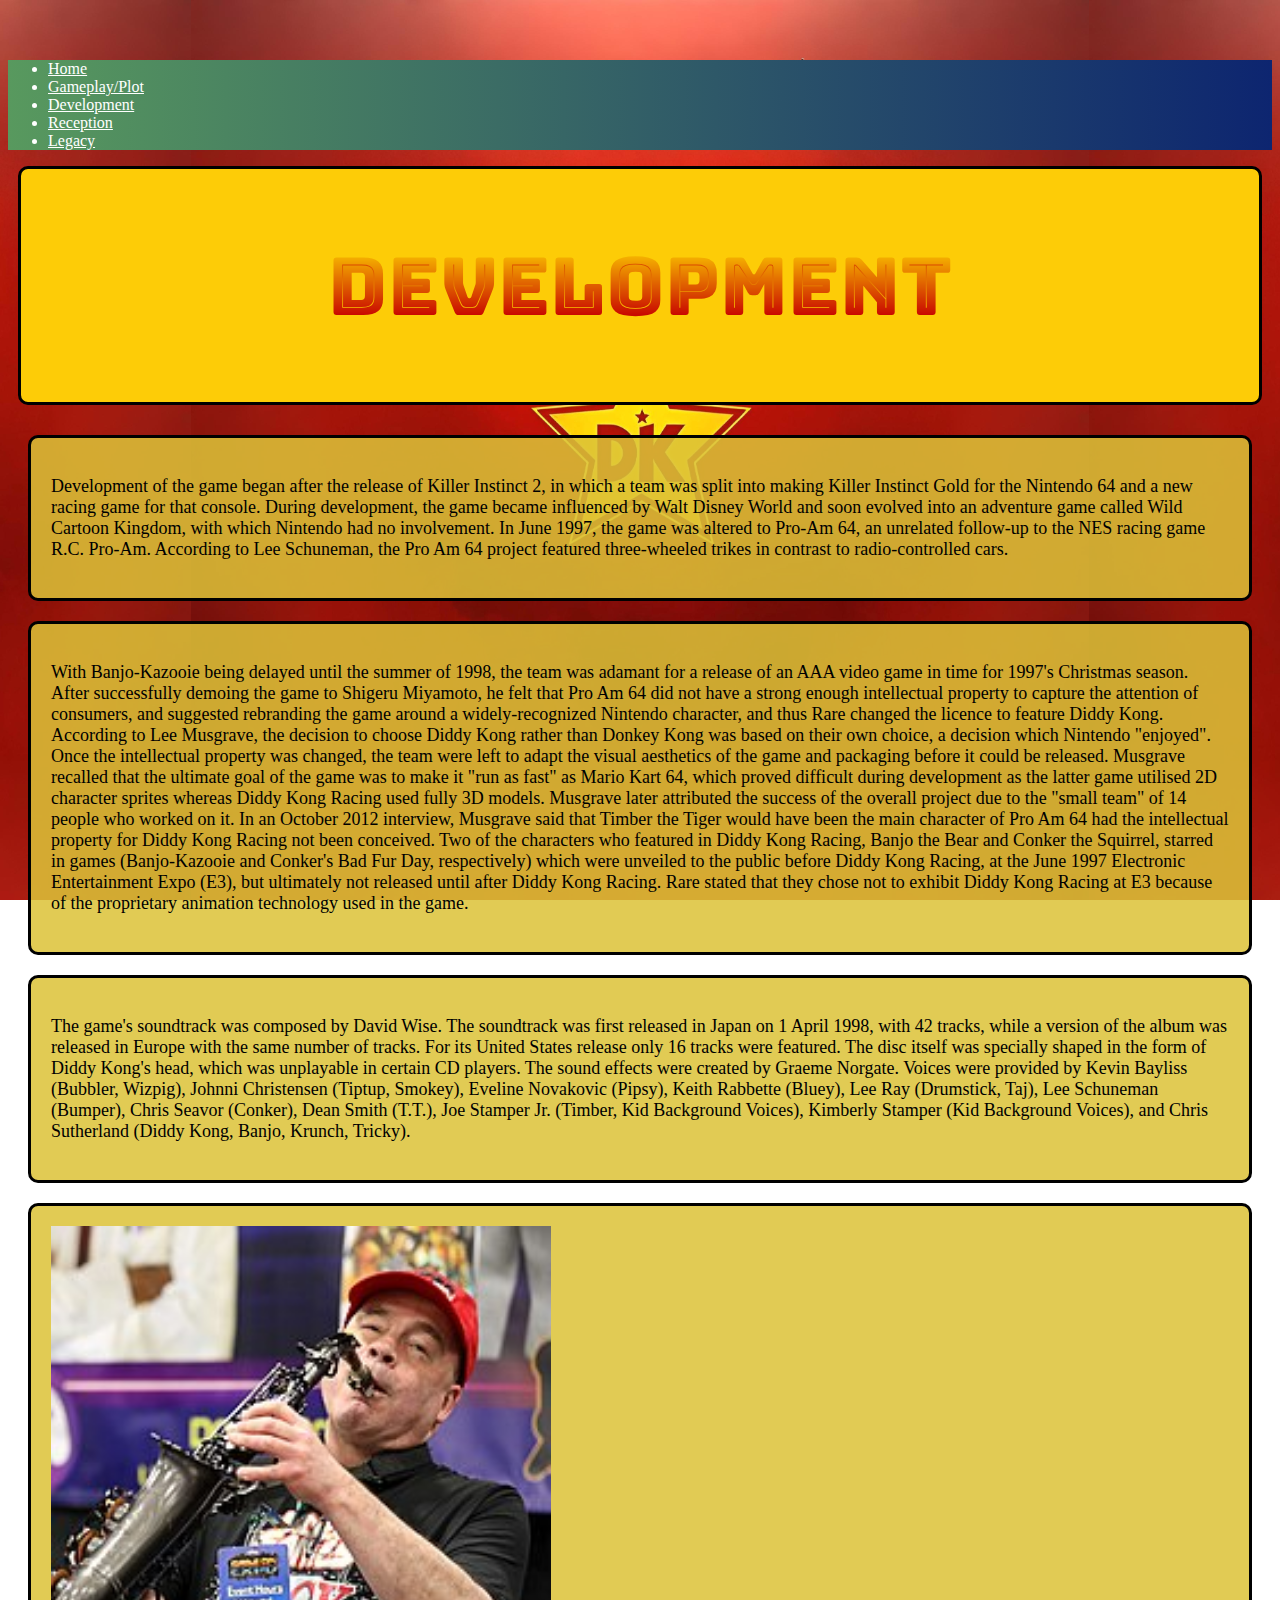
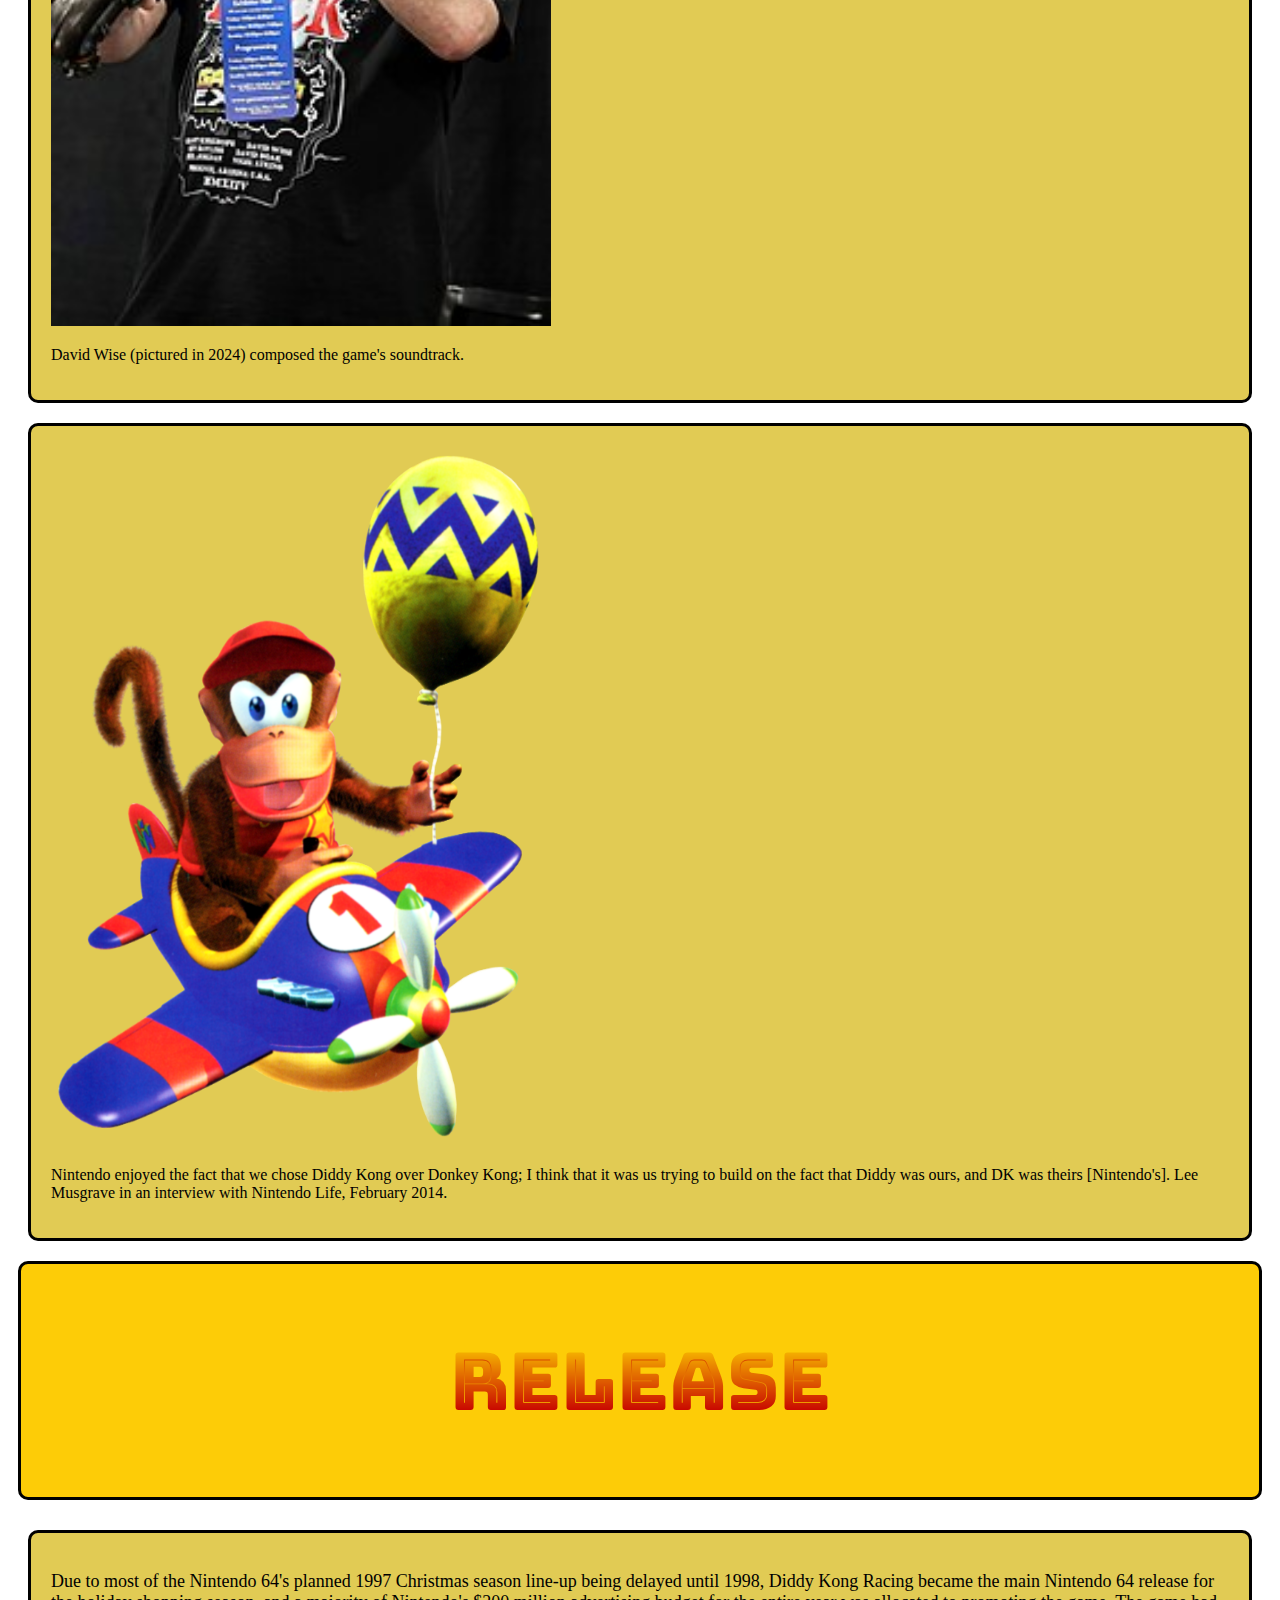
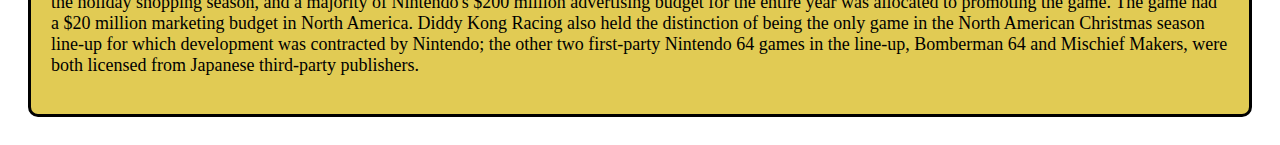
==== commit 23a63fd5: "Add page brakes to seperate titles from headers" ====
--- a/development.html
+++ b/development.html
@@ -19,10 +19,11 @@
     </head>
 
     <body>
+        <br> <br>
         <nav>
-            <ul class="navUl nav nav-tabs" id="navId" role="tablist">
+            <ul class="navUl nav nav-tabs fixed-top" id="navId" role="tablist">
                 <li class="main-item">
-                    <a href="main.html" class="nav-link white-link"
+                    <a href="index.html" class="nav-link white-link"
                         >Home</a
                     >
                 </li>
--- a/Style.css
+++ b/Style.css
@@ -1,3 +1,6 @@
+*{
+    box-sizing: border-box;
+}
 
 /* Nav Bar */
 nav {
@@ -45,7 +48,8 @@
     margin: 10px; 
 }
 
-/*plot CSS*/
+
+/*Plot CSS*/
 
 /* adds interactivity to rows */
 .plotRow {
@@ -67,18 +71,6 @@
         flex: 0 0 100%;
         max-width: 100%;
     }
-}
-
-
-/* heading of the card in plot */
-#cardHeaderId{
-    font-size: 40px;
-    text-align: center;
-    background-color: #fdcc07;
-    border: 3px solid black;
-    border-radius: 10px;
-    padding: 10px;
-    margin: 10px; 
 }
 
 /* text of the card in plot */
@@ -121,17 +113,6 @@
 
 /*end of plot css*/
 
-
-
-#boxArt {
-    width: 550px;
-    height: 350px;
-    border: black 5px double;
-    border-radius: 10px;
-    margin-bottom: 35px;
-    justify-content: center;
-}
-
 #title {
     justify-content: center;
     margin: 20px;
@@ -182,15 +163,7 @@
     background-color: transparent;
 }
 
-.receptionMain {
-    border: 2px solid black;
-    background-color: #dcc338db;
-    margin: 20px;
-    padding: 20px;
-    border-radius: 20px;
-    text-align: right;
-}
-
+/* Importing New font */
 @font-face {
     font-family: 'Custom-Font';
     src: url('fontImport/BungeeSpice-Regular.ttf');
@@ -279,9 +252,22 @@
 
 .Receptioncard{
     width: 320px;
+    height: 300px;
+    position: relative;
     border-radius: 25px;
     background-color: #E0E1DD;
-}
+    box-shadow: 0 4px 6px rgba(0, 0, 0, 0.1);
+    transition: box-shadow 0.3s ease, transform 0.3s ease;
+}
+
+
+
+
+.Receptioncard:hover {
+    box-shadow: 0 12px 24px rgba(0, 0, 0, 0.3);
+  }
+
+
 
 
 .card-image {
@@ -311,11 +297,12 @@
     color: #333;
 }
 
-.description{
-    font-size: 15px;
-    color: #707070;
-    text-align: center;
-}
+.ReceptionTitle{
+    padding: 3px;
+}
+
+
+
 .button{
     border: none;
     font-size: 15px;
@@ -324,13 +311,14 @@
     background-color: #DE2D35ff;
     border-radius: 6px;
     margin: 14px;
-    cursor: pointer;
     transition: all 0.3s ease;
 }
 
 .button:hover{
     background: #dcc338db;
 }
+
+
 
 .card-wrapper {
     gap: 20px;
@@ -341,113 +329,14 @@
     font-size: 15px;
     text-align: center;
     position: relative;/* Nav Bar */
-    nav {
-        position: sticky;
-        top: 0;
-        color: white;
-        z-index: 100;   
-    }
-    
-    .navUl {
-        background-image: linear-gradient(90deg, #58995Eff, #0D2570ff);
-    }
-    
-    .white-link {
-        color: white;
-    }
-    
-    /* Main body CSS */
-    body {
-        background-image: url("DKBackground.jpg");
-        background-attachment: fixed;
-        background-size: contain;
-        background-position: center center;
-        color: black;
-        font-family: Arial, sans-serif; /* Fallback font */
-    }
-    
-    /* #cardText {} */
-    
-    .divCardStyling {
-        background-color: #dcc338db;
-        border: 3px solid black;
-        border-radius: 10px;
-        padding: 20px;
-        margin: 20px;
-    }
-    
-    #cardHeaderId {
-        font-size: 40px;
-        text-align: center;
-        background-color: #fdcc07;
-        border: 3px solid black;
-        border-radius: 10px;
-        padding: 10px;
-        margin: 10px; 
-    }
-    
-    /* Plot CSS */
-    .plotRow {
-        display: flex;
-        flex-wrap: wrap;
-        justify-content: space-between;
-    }
-    
-    .plotCols {
-        flex: 0 0 46%; 
-        max-width: 46%;
-    }
-    
-    @media (max-width: 1200px) {
-        .plotCols {
-            flex: 0 0 100%;
-            max-width: 100%;
-        }
-    }
-    
-    #cardHeaderId {
-        font-size: 40px;
-        text-align: center;
-        background-color: #fdcc07;
-        border: 3px solid black;
-        border-radius: 10px;
-        padding: 10px;
-        margin: 10px; 
-    }
-    
-    .plotCardText {
-        padding: 10px;
-        margin: 10px;
-        text-align: center;
-        border: black 3px solid;
-        border-radius: 10px;
-        font-size: 18px;
-    }
-    
-    .subheading {
-        text-align: center;
-        background-color: #fdcc07;
-        border: 3px solid black;
-        border-radius: 10px;
-        padding: 5px;
-        margin: 5px;  
-        box-sizing: border-box;
-        overflow-wrap: break-word;
-        word-break: break-word;
-    }
-    
-    .plotFooter {
-        text-align: center;
-        color: white;
-        background-color: rgb(40, 42, 46); 
-        padding: 10px;
-    }
-    
-    .para {
-        font-size: 18px;
-    }
-    
-    /* End of Plot CSS */
+ 
+}   
+
+
+.card-content2{
+ padding: 30px;
+ text-align: center;
+}   
     
     /* General Styling */
     #boxArt {
@@ -460,216 +349,131 @@
         justify-content: center;
     }
     
-    #title {
+
+
+    
+    .ReceptionTitle {
+        width: 100%;
+        white-space: nowrap;
+        overflow:hidden;
+        display: inline-block;
+        animation: 
+            typing 2s,
+            cursor .4s step-end infinite alternate;
+        padding: 0;
+        
+    }
+    
+    @keyframes cursor {
+        50%{border-color: transparent;}
+        
+    }
+    
+    @keyframes typing {
+        from{width:0}
+        to {width: 20ch;}
+        
+    }
+
+    .card-container{
+        perspective: 1000px;
+    }
+    
+    .card-character{
+        position: relative;
+        width: 650px;
+        height: 350px;
+        transform-style: preserve-3d;
+        transition: 0.6s;
+        border-radius: 16px;
+        cursor: pointer;
+        color: black;
+    }
+    
+    .front, .back{
+        position: absolute;
+        width: 100%;
+        height: 100%;
+        border-radius: 8px;
+        backface-visibility: hidden;
+    }
+    
+    .front{
+        
+        display: flex;
         justify-content: center;
-        margin: 20px;
-    }
-    
-    .column {
-        float: left;
-        width: 50%;
-    }
-    
-    .row:after {
-        content: "";
-        display: table;
-        clear: both;
-    }
-    
-    td {
-        padding: 5px;
-        margin: 10px;
-        text-align: center;
-        border: 1px solid black;
-        border-radius: 5px;
-    }
-    
-    table, td {
-        border: 1.5px solid black;
-        border-collapse: separate;
-    }
-    
-    .titles {
-        font-family: 'Custom-Font', sans-serif; /* Fallback font */
-        font-size: 40px;
-        font-weight: bold;
-        text-align: center;
-        background-color: #fdcc07;
-        border: 3px solid black;
-        border-radius: 10px;
-        padding: 10px;
-        margin: 10px;
-    }
-    
-    .main {
-        background-color: transparent;
-    }
-    
-    .receptionMain {
-        border: 2px solid black;
-        background-color: #dcc338db;
-        margin: 20px;
-        padding: 20px;
-        border-radius: 20px;
-        text-align: right;
-    }
-    
-    @font-face {
-        font-family: 'Custom-Font';
-        src: url('fontImport/BungeeSpice-Regular.ttf');
-    }
-    
-    /* Hide */
-    .hide {
-        display: none;
-    }
-    
-    /* Legacy CSS */
-    .GDKRacing {
-        border: solid #05a005 3px;
-        border-radius: 8px;   
-    }
-    
-    .LcardStyling {
-        margin: 10px;
-        padding:20px;
-        background-color: #dcc338db !important;
-        border: solid black 3px !important;
-    }
-    
-    #soundDiv {
-        width: 250px;
-    }
-    
-    /* Reception CSS */
-    .slide-container {
-        max-width: 1200px;
-        width: 100%;
-        background-color: transparent;
-        padding: 40px 0;
-        margin: 40px;
-    }
-    
-    .slide-content {
-        margin: 0 40px;
-    }
-    
-    .image-content, .card-content {
+        align-items: center;
+        
+        transform: rotateY(0deg);
+    }
+    
+.back{
+       
         display: flex;
-        flex-direction: column;
+        justify-content: center;
         align-items: center;
-        padding: 10px 14px;
-    }
-    
-    .image-content {
-        position: relative;
-        row-gap: 5px;
-        padding: 25px 0;
-    }
-    
-    .overlay {
-        position: absolute;
-        border-radius: 25px 25px 0 25px;
-        left: 0;
-        top: 0;
-        height: 100%;
-        width: 100%;
-        background: #DE2D35ff;
-    }
-    
-    .overlay::before, .overlay::after {
-        content: '';
-        position: absolute;
-        right: 0;
-        bottom: -40px;
-        height: 40px;
-        width: 40px;
-        background-color: #DE2D35ff;
-    }
-    
-    .overlay::after {
-        border-radius: 0 25px 0 0;
-        background-color: #E0E1DD;
-    }
-    
-    .Receptioncard {
-        width: 320px;
-        border-radius: 25px;
-        background-color: #E0E1DD;
-    }
-    
-    .card-image {
-        position: relative;
-        width: 150px; 
-        height: 150px; 
-        border-radius: 50%;
-        padding: 3px;
-        display: flex; 
-        justify-content: center; 
-        align-items: center; 
-        overflow: hidden; 
-        background-color: #dcc338db;
-    }
-    
-    .card-image .card-img {
-        width: 100%; 
-        height: 100%; 
-        object-fit: contain;     
-        border-radius: 50%; 
-    }
-    
-    .title {
-        font-size: 18px;
-        font-weight: 500;
-        color: #333;
-    }
-    
-    .description {
-        font-size: 15px;
-        color: #707070;
-        text-align: center;
-    }
-    
-    .button {
-        border: none;
-        font-size: 15px;
-        color: #fff;
-        padding: 8px 16px;
-        background-color: #DE2D35ff;
-        border-radius: 6px;
-        margin: 14px;
-        cursor: pointer;
-        transition: all 0.3s ease;
-    }
-    
-    .button:hover {
-        background: #dcc338db;
-    }
-    
-    .card-wrapper {
-        gap: 20px;
-        justify-content: center; 
-    }
-    
-    /* Media Queries for Mobile Devices */
-    @media (max-width: 768px) {
-        .card-wrapper {
-            flex-direction: column;
-            align-items: center;
-        }
-    
-        .titles {
-            font-size: 30px;
-        }
-    
-        .button {
-            font-size: 14px;
-            padding: 6px 12px;
-        }
-    }
-    
-    
-}
+        transform: rotateY(180deg);
+    }
+
+.card-character.flipped {
+    transform: rotateY(180deg);
+}
+
+.overallContainer{
+    margin: 20px;
+    display: flex;
+    justify-content: center;
+    align-items: center; /* Center vertically too */
+    text-align: center;
+    gap: 20px;   
+    }
+
+.card-character .front .back{
+    position: relative;
+  }
+  
+  
+.card-character .front .subheading{
+    position: absolute;
+    top: 50px;           
+    left: 50%;          
+    transform: translateX(-50%);
+    width: auto;         
+    text-align: center;  
+    
+    
+  }
+
+
+.card-character p{
+    padding: 5px;
+    margin: 5px;
+    font-size: 12px;
+    background-color: #dcc338db;
+    
+}
+
+.titlepara{
+    padding: 30px;
+    border: 2px solid black;
+    border-radius: 25px;
+    font-size: 18px;
+    font-weight: 600;
+    margin-bottom: 20px;
+    box-shadow: 0 4px 8px rgba(0, 0, 0, 0.1);
+    
+}
+
+.titleCard{
+    padding: 30px;
+    border: 2px solid black;
+    border-radius: 25px;
+    box-shadow: 0 4px 8px rgba(0, 0, 0, 0.1);
+    background-color: #dcc338db;
+}
+
+
+
 
 
 
